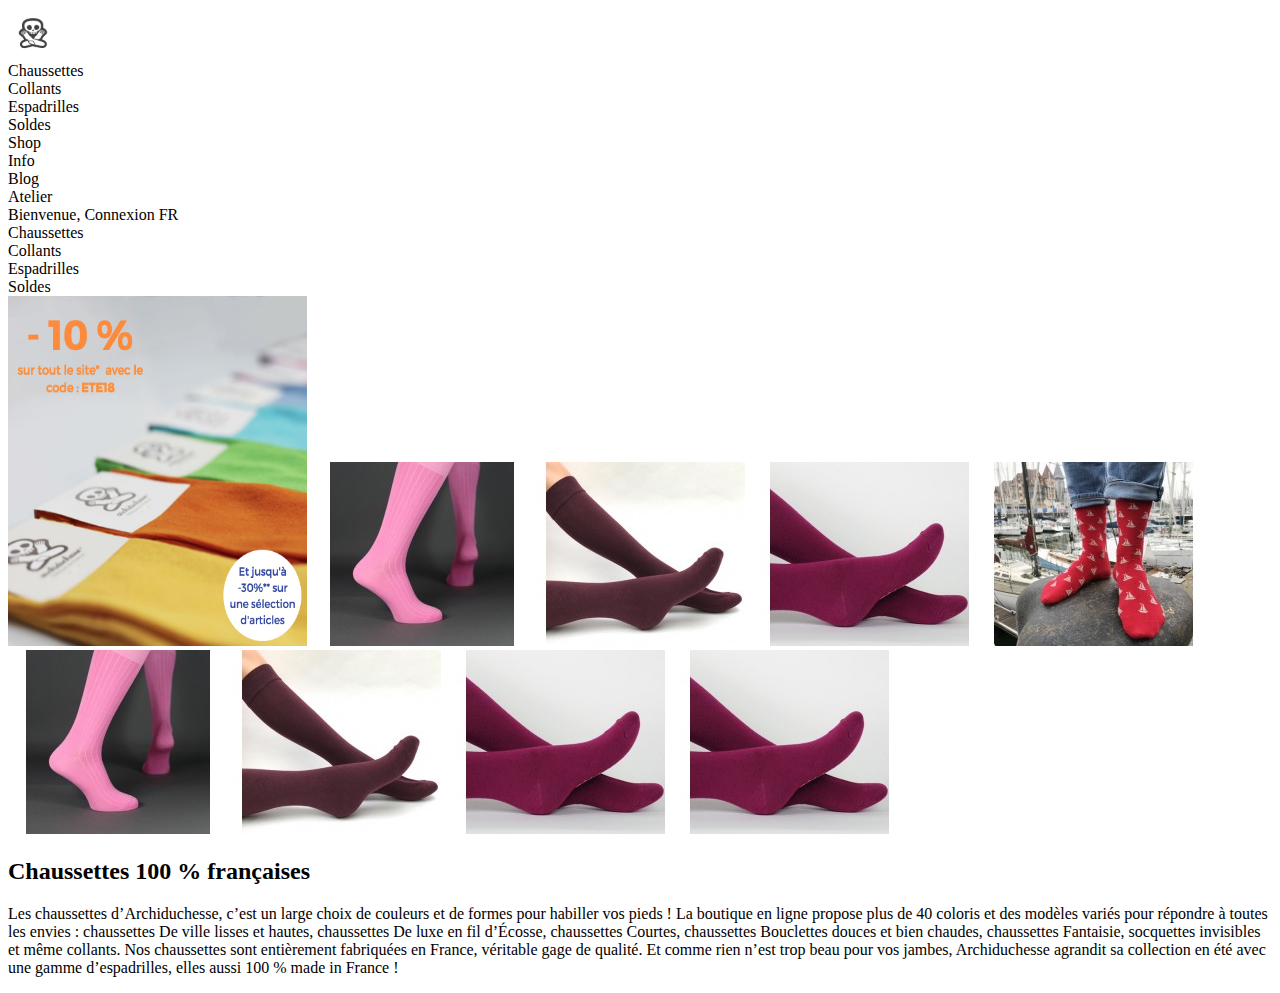
==== accueil.html @ 18947c3d "adding some pectures" ====
<!DOCTYPE html>
<html lang="en">
<head>
	<meta charset="UTF-8">
	<title>Document</title>
	<link rel="stylesheet" href="accueil.css">
	<link rel="stylesheet" href="https://stackpath.bootstrapcdn.com/bootstrap/4.1.1/css/bootstrap.min.css" integrity="sha384-WskhaSGFgHYWDcbwN70/dfYBj47jz9qbsMId/iRN3ewGhXQFZCSftd1LZCfmhktB" crossorigin="anonymous">
	<script src="https://stackpath.bootstrapcdn.com/bootstrap/4.1.1/js/bootstrap.min.js" integrity="sha384-smHYKdLADwkXOn1EmN1qk/HfnUcbVRZyYmZ4qpPea6sjB/pTJ0euyQp0Mk8ck+5T" crossorigin="anonymous"></script>
</head>
<body>
	<div class="container-fluid">
		<div class="row" >
			<img class="img-fluid" src="img/share.png" alt="head" width="50" height="50">	
				<div class="col-md-0">Chaussettes</div>
				<div class="col-md-1">Collants</div>
				<div class="col-md-0">Espadrilles</div>
				<div class="col-md-1">Soldes</div>
				
		</div>
	</div>
	<div class="container-fluid">
		<div class="row">
			<div class="col-sm-1">Shop</div>
			<div class="col-md-1">Info</div>
			<div class="col-md-1">Blog</div>
			<div class="col-md-5">Atelier</div>
			<div class="col-md-0">Bienvenue, Connexion FR</div>

			
		</div>
	</div>
	<div class="container-fluid">
		<div class="row">
			<div class="col-sm-1">Chaussettes</div>
			<div class="col-md-1">Collants</div>
			<div class="col-md-1">Espadrilles</div>
			<div class="col-md-5">Soldes</div>
	
		</div>
	</div>
	<div class="container-fluid"> 
		<img src="img/3.png" alt="main-pecture" width="300" height="350">
		<img src="img/deluxe-rose-panthere.jpg" alt="">
		<img src="img/brigitte-bordeaux-.jpg" alt="">
		<img src="img/aubergine.jpg" alt="">
		<img src="img/o-mon-bateau.jpg" alt="">
		<img src="img/deluxe-rose-panthere.jpg" alt="">
		<img src="img/brigitte-bordeaux-.jpg" alt="">
		<img src="img/aubergine.jpg" alt="">
		<img src="img/aubergine.jpg" alt="">
			
	</div>
	<h2>Chaussettes 100 % françaises</h2>
	<p>Les chaussettes d’Archiduchesse, c’est un large choix de couleurs et de formes pour habiller vos pieds ! La boutique en ligne propose plus de 40 coloris et des modèles variés pour répondre à toutes les envies : chaussettes De ville lisses et hautes, chaussettes De luxe en fil d’Écosse, chaussettes Courtes, chaussettes Bouclettes douces et bien chaudes, chaussettes Fantaisie, socquettes invisibles et même collants. Nos chaussettes sont entièrement fabriquées en France, véritable gage de qualité. Et comme rien n’est trop beau pour vos jambes, Archiduchesse agrandit sa collection en été avec une gamme d’espadrilles, elles aussi 100 % made in France ! </p>
	

	
</body>
</html>
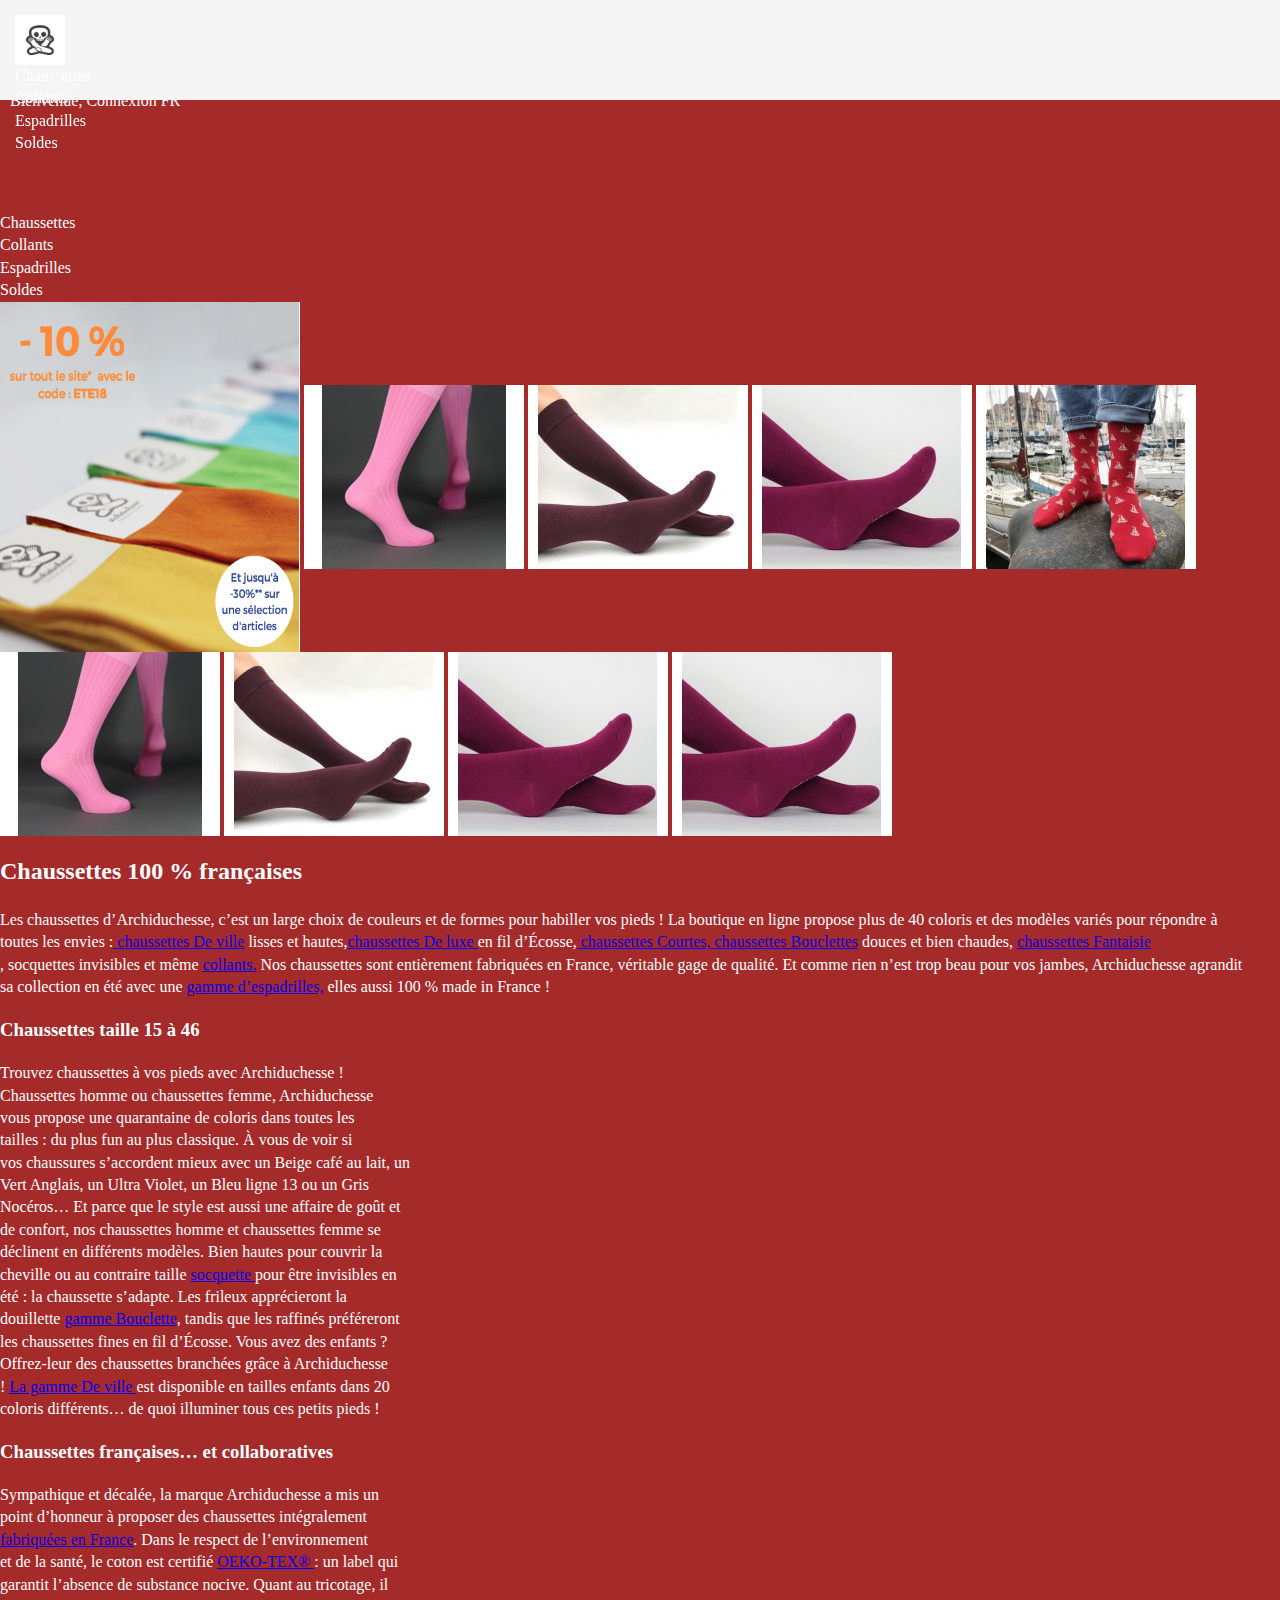
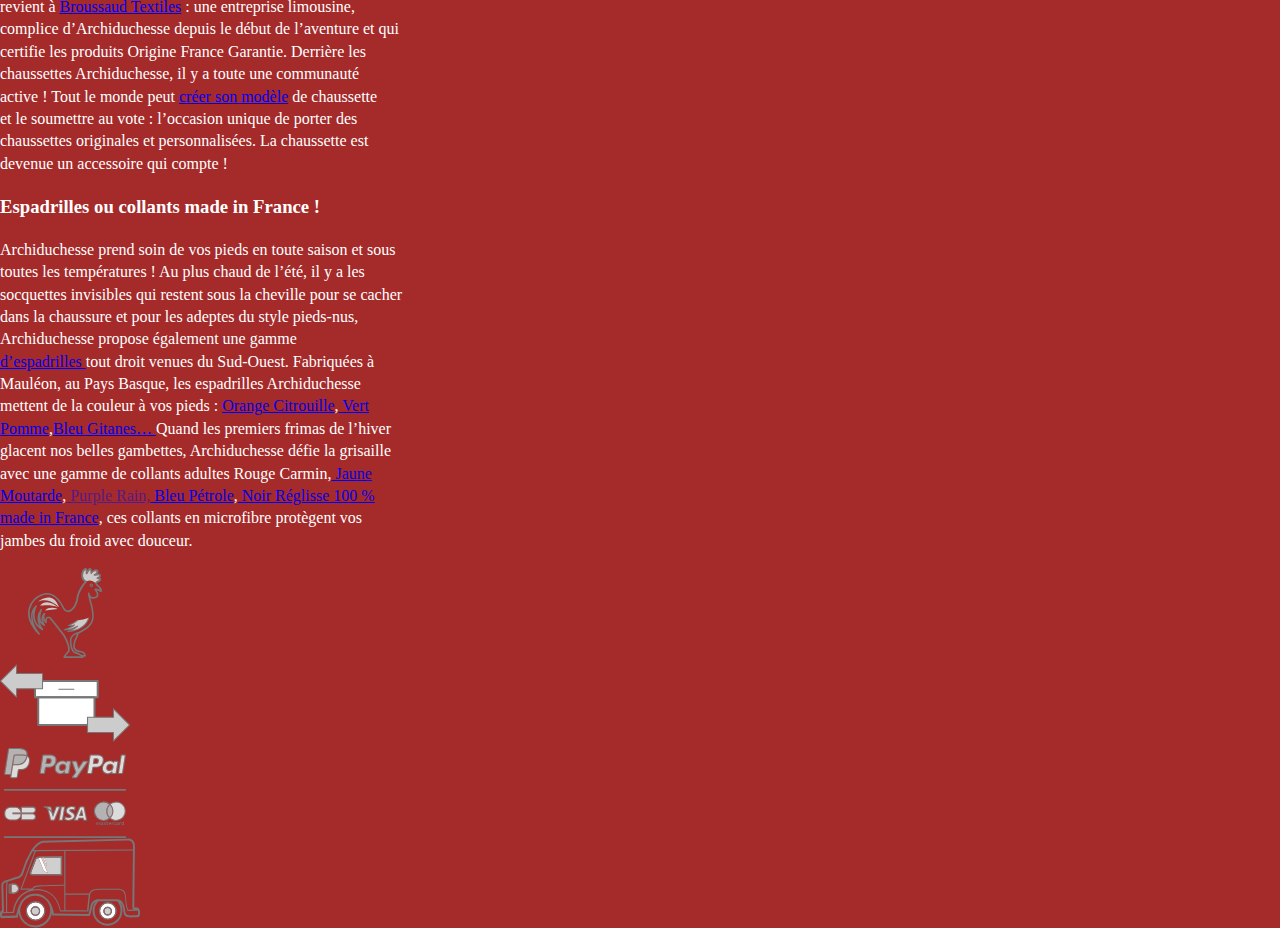
==== commit 8b3dfb07: "i have add some propreties" ====
--- a/accueil.html
+++ b/accueil.html
@@ -3,39 +3,50 @@
 <head>
 	<meta charset="UTF-8">
 	<title>Document</title>
-	<link rel="stylesheet" href="accueil.css">
+	<link rel="stylesheet" href="css/normalize.css">
 	<link rel="stylesheet" href="https://stackpath.bootstrapcdn.com/bootstrap/4.1.1/css/bootstrap.min.css" integrity="sha384-WskhaSGFgHYWDcbwN70/dfYBj47jz9qbsMId/iRN3ewGhXQFZCSftd1LZCfmhktB" crossorigin="anonymous">
+  <link rel="stylesheet" href="css/main.css">
+	
+	
 	<script src="https://stackpath.bootstrapcdn.com/bootstrap/4.1.1/js/bootstrap.min.js" integrity="sha384-smHYKdLADwkXOn1EmN1qk/HfnUcbVRZyYmZ4qpPea6sjB/pTJ0euyQp0Mk8ck+5T" crossorigin="anonymous"></script>
 </head>
 <body>
-	<div class="container-fluid">
-		<div class="row" >
-			<img class="img-fluid" src="img/share.png" alt="head" width="50" height="50">	
+	<header>
+		<div class="container-fluid">
+			<div class="row" >
+				<img class="img-fluid" src="img/share.png" alt="head" width="50" height="50">	
 				<div class="col-md-0">Chaussettes</div>
 				<div class="col-md-1">Collants</div>
 				<div class="col-md-0">Espadrilles</div>
 				<div class="col-md-1">Soldes</div>
 				
+			</div>
+		</div>
+	</header>
+	
+	<div class="header">
+		<div class="container-fluid">
+			<div class="row">
+				<div class="col-sm-1">Shop</div>
+				<div class="col-md-1">Info</div>
+				<div class="col-md-1">Blog</div>
+				<div class="col-md-5">Atelier</div>
+				<div class="col-md-0">Bienvenue, Connexion FR</div>
+
+			
+			</div>
 		</div>
 	</div>
-	<div class="container-fluid">
-		<div class="row">
-			<div class="col-sm-1">Shop</div>
-			<div class="col-md-1">Info</div>
-			<div class="col-md-1">Blog</div>
-			<div class="col-md-5">Atelier</div>
-			<div class="col-md-0">Bienvenue, Connexion FR</div>
+	
+	<div class="colon-1">
+		<div class="container-fluid">
+			<div class="row">
+				<div class="col-sm-1">Chaussettes</div>
+				<div class="col-md-1">Collants</div>
+				<div class="col-md-1">Espadrilles</div>
+				<div class="col-md-5">Soldes</div>
 
-			
-		</div>
-	</div>
-	<div class="container-fluid">
-		<div class="row">
-			<div class="col-sm-1">Chaussettes</div>
-			<div class="col-md-1">Collants</div>
-			<div class="col-md-1">Espadrilles</div>
-			<div class="col-md-5">Soldes</div>
-	
+			</div>
 		</div>
 	</div>
 	<div class="container-fluid"> 
@@ -51,9 +62,33 @@
 			
 	</div>
 	<h2>Chaussettes 100 % françaises</h2>
-	<p>Les chaussettes d’Archiduchesse, c’est un large choix de couleurs et de formes pour habiller vos pieds ! La boutique en ligne propose plus de 40 coloris et des modèles variés pour répondre à toutes les envies : chaussettes De ville lisses et hautes, chaussettes De luxe en fil d’Écosse, chaussettes Courtes, chaussettes Bouclettes douces et bien chaudes, chaussettes Fantaisie, socquettes invisibles et même collants. Nos chaussettes sont entièrement fabriquées en France, véritable gage de qualité. Et comme rien n’est trop beau pour vos jambes, Archiduchesse agrandit sa collection en été avec une gamme d’espadrilles, elles aussi 100 % made in France ! </p>
+	<p>Les chaussettes d’Archiduchesse, c’est un large choix de couleurs et de formes pour habiller vos pieds ! La boutique en ligne propose plus de 40 coloris et des modèles variés pour répondre à <br>toutes les envies :<a href="https://www.archiduchesse.com/fr/6-chaussettes-de-ville"> chaussettes De ville</a> lisses et hautes,<a href="https://www.archiduchesse.com/fr/22-chaussettes-de-luxe">chaussettes De luxe </a>en fil d’Écosse,<a href="https://www.archiduchesse.com/fr/31-courte"> chaussettes Courtes, chaussettes Bouclettes</a> douces et bien chaudes, <a href="https://www.archiduchesse.com/fr/9-chaussettes-fantaisie">chaussettes Fantaisie</a><br>, socquettes invisibles et même <a href="https://www.archiduchesse.com/fr/25-collants">collants.</a> Nos chaussettes sont entièrement fabriquées en France, véritable gage de qualité. Et comme rien n’est trop beau pour vos jambes, Archiduchesse agrandit<br> sa collection en été avec une <a href="https://www.archiduchesse.com/fr/33-espadrilles">gamme d’espadrilles,</a> elles aussi 100 % made in France ! </p>
 	
-
+<div class="size">
+	<h3>Chaussettes taille 15 à 46</h3>
+	<p>Trouvez chaussettes à vos pieds avec Archiduchesse ! <br>Chaussettes homme ou chaussettes femme, Archiduchesse <br>vous propose une quarantaine de coloris dans toutes les <br>tailles : du plus fun au plus classique. À vous de voir si <br>vos chaussures s’accordent mieux avec un Beige café au lait, un<br> Vert Anglais, un Ultra Violet, un Bleu ligne 13 ou un Gris<br> Nocéros… Et parce que le style est aussi une affaire de goût et <br>de confort, nos chaussettes homme et chaussettes femme se<br> déclinent en différents modèles. Bien hautes pour couvrir la<br> cheville ou au contraire taille <a href="https://www.archiduchesse.com/fr/7-socquettes"> socquette </a>pour être invisibles en<br> été : la chaussette s’adapte. Les frileux apprécieront la<br> douillette <a href="https://www.archiduchesse.com/fr/5-bouclette"> gamme Bouclette</a>, tandis que les raffinés préféreront<br> les chaussettes fines en fil d’Écosse. Vous avez des enfants ?<br> Offrez-leur des chaussettes branchées grâce à Archiduchesse <br>! <a href="https://www.archiduchesse.com/fr/6-chaussettes-de-ville">La gamme De ville </a>est disponible en tailles enfants dans 20<br> coloris différents… de quoi illuminer tous ces petits pieds !</p>
+	
+	
+</div>
+<div class="mark">
+	<h3>Chaussettes françaises… et collaboratives</h3>
+	<p>Sympathique et décalée, la marque Archiduchesse a mis un <br>point d’honneur à proposer des chaussettes intégralement <br><a href="https://www.archiduchesse.com/fr/content/7-a-propos-d-archiduchesse">fabriquées en France</a>. Dans le respect de l’environnement<br> et de la santé, le coton est certifié <a href="https://www.archiduchesse.com/fr/content/7-a-propos-d-archiduchesse"> OEKO-TEX® </a>: un label qui<br> garantit l’absence de substance nocive. Quant au tricotage, il <br>revient à <a href="https://www.archiduchesse.com/fr/content/7-a-propos-d-archiduchesse">Broussaud Textiles</a> : une entreprise limousine,<br> complice d’Archiduchesse depuis le début de l’aventure et qui<br> certifie les produits Origine France Garantie. Derrière les<br> chaussettes Archiduchesse, il y a toute une communauté <br>active ! Tout le monde peut <a href="https://www.archiduchesse.com/blog/atelier/"> créer son modèle</a> de chaussette<br> et le soumettre au vote : l’occasion unique de porter des<br> chaussettes originales et personnalisées. La chaussette est<br> devenue un accessoire qui compte !</p>
+	
+</div>
+<div class="saison">
+	<h3>Espadrilles ou collants made in France !</h3>
+	<p>Archiduchesse prend soin de vos pieds en toute saison et sous <br>toutes les températures ! Au plus chaud de l’été, il y a les <br>socquettes invisibles qui restent sous la cheville pour se cacher <br>dans la chaussure et pour les adeptes du style pieds-nus,<br> Archiduchesse propose également une gamme<br> <a href="https://www.archiduchesse.com/fr/33-espadrilles">d’espadrilles </a>tout droit venues du Sud-Ouest. Fabriquées à<br> Mauléon, au Pays Basque, les espadrilles Archiduchesse <br>mettent de la couleur à vos pieds : <a href="https://www.archiduchesse.com/fr/espadrilles/677-espadrilles-orange-citrouille.html">Orange Citrouille</a>,<a href="https://www.archiduchesse.com/fr/espadrilles/679-espadrilles-vert-pomme.html"> Vert<br> Pomme</a>,<a href="https://www.archiduchesse.com/fr/espadrilles/673-espadrilles-bleu-gitanes.html">Bleu Gitanes… </a>Quand les premiers frimas de l’hiver<br> glacent nos belles gambettes, Archiduchesse défie la grisaille<br> avec une gamme de collants adultes Rouge Carmin,<a href="https://www.archiduchesse.com/fr/collants/567-jaune-moutarde.html"> Jaune<br> Moutarde</a>,<a href=""> Purple Rain,</a><a href="https://www.archiduchesse.com/fr/collants/569-bleu-petrole.html"> Bleu Pétrole</a>,<a href="https://www.archiduchesse.com/fr/collants/573-noir-reglisse.html"> Noir Réglisse</a><a href="https://www.archiduchesse.com/fr/content/7-a-propos-d-archiduchesse"> 100 % <br>made in France</a>, ces collants en microfibre protègent vos<br> jambes du froid avec douceur.</p>
+</div>
+<footer>
+	<div class="container">
+		<div class="row">
+			<div class="col-sm-3"><img src="img/coq.svg" alt="" width="130" height="90"> </div>
+			<div class="col-sm-3"><img src="img/retour.svg" alt="" width="130" height="90"> </div>
+			<div class="col-sm-3"><img src="img/paiement.svg" alt="" width="130" height="90"> </div>
+			<div class="col-sm-3"><img src="img/livraison.svg" alt="" width="140" height="90"> </div>
+		</div>
+	</div>
+</footer>
 	
 </body>
 </html>--- a/css/main.css
+++ b/css/main.css
@@ -0,0 +1,293 @@
+
+html {
+    color: #fff;
+    font-size: 1em;
+    line-height: 1.4;
+}
+
+header{
+	background-color: #F5F5F5;;
+	position: fixed;
+	width: 100%;
+	padding: 15px;
+	height: 70px;
+	border: none;
+}
+
+.header{
+	max-width: 1730px;
+    margin-right: auto;
+    margin-left: auto;
+    padding-left: 10px;
+    padding-right: 10px;
+	background-image: url(img/logo-normal.svg)
+	
+}
+
+
+.colon-1{
+	margin-top: 100px;
+}
+
+
+
+
+
+
+
+
+
+
+
+
+
+
+
+
+
+
+
+
+
+
+::-moz-selection {
+    background: #b3d4fc;
+    text-shadow: none;
+}
+
+::selection {
+    background: #b3d4fc;
+    text-shadow: none;
+}
+
+/*
+ * A better looking default horizontal rule
+ */
+
+hr {
+    display: block;
+    height: 1px;
+    border: 0;
+    border-top: 1px solid #ccc;
+    margin: 1em 0;
+    padding: 0;
+}
+
+/*
+ * Remove the gap between audio, canvas, iframes,
+ * images, videos and the bottom of their containers:
+ * https://github.com/h5bp/html5-boilerplate/issues/440
+ */
+
+audio,
+canvas,
+iframe,
+img,
+svg,
+video {
+    vertical-align: middle;
+}
+
+/*
+ * Remove default fieldset styles.
+ */
+
+fieldset {
+    border: 0;
+    margin: 0;
+    padding: 0;
+}
+
+/*
+ * Allow only vertical resizing of textareas.
+ */
+
+textarea {
+    resize: vertical;
+}
+
+/* ==========================================================================
+   Browser Upgrade Prompt
+   ========================================================================== */
+
+.browserupgrade {
+    margin: 0.2em 0;
+    background: #ccc;
+    color: #000;
+    padding: 0.2em 0;
+}
+
+
+
+
+
+
+
+
+
+
+
+.hidden {
+    display: none !important;
+}
+
+/*
+ * Hide only visually, but have it available for screen readers:
+ * https://snook.ca/archives/html_and_css/hiding-content-for-accessibility
+ *
+ * 1. For long content, line feeds are not interpreted as spaces and small width
+ *    causes content to wrap 1 word per line:
+ *    https://medium.com/@jessebeach/beware-smushed-off-screen-accessible-text-5952a4c2cbfe
+ */
+
+.visuallyhidden {
+    border: 0;
+    clip: rect(0 0 0 0);
+    height: 1px;
+    margin: -1px;
+    overflow: hidden;
+    padding: 0;
+    position: absolute;
+    width: 1px;
+    white-space: nowrap; /* 1 */
+}
+
+/*
+ * Extends the .visuallyhidden class to allow the element
+ * to be focusable when navigated to via the keyboard:
+ * https://www.drupal.org/node/897638
+ */
+
+.visuallyhidden.focusable:active,
+.visuallyhidden.focusable:focus {
+    clip: auto;
+    height: auto;
+    margin: 0;
+    overflow: visible;
+    position: static;
+    width: auto;
+    white-space: inherit;
+}
+
+/*
+ * Hide visually and from screen readers, but maintain layout
+ */
+
+.invisible {
+    visibility: hidden;
+}
+
+/*
+ * Clearfix: contain floats
+ *
+ * For modern browsers
+ * 1. The space content is one way to avoid an Opera bug when the
+ *    `contenteditable` attribute is included anywhere else in the document.
+ *    Otherwise it causes space to appear at the top and bottom of elements
+ *    that receive the `clearfix` class.
+ * 2. The use of `table` rather than `block` is only necessary if using
+ *    `:before` to contain the top-margins of child elements.
+ */
+
+.clearfix:before,
+.clearfix:after {
+    content: " "; /* 1 */
+    display: table; /* 2 */
+}
+
+.clearfix:after {
+    clear: both;
+}
+
+/* ==========================================================================
+   EXAMPLE Media Queries for Responsive Design.
+   These examples override the primary ('mobile first') styles.
+   Modify as content requires.
+   ========================================================================== */
+
+@media only screen and (min-width: 35em) {
+    /* Style adjustments for viewports that meet the condition */
+}
+
+@media print,
+       (-webkit-min-device-pixel-ratio: 1.25),
+       (min-resolution: 1.25dppx),
+       (min-resolution: 120dpi) {
+    /* Style adjustments for high resolution devices */
+}
+
+/* ==========================================================================
+   Print styles.
+   Inlined to avoid the additional HTTP request:
+   https://www.phpied.com/delay-loading-your-print-css/
+   ========================================================================== */
+
+@media print {
+    *,
+    *:before,
+    *:after {
+        background: transparent !important;
+        color: #000 !important; /* Black prints faster */
+        -webkit-box-shadow: none !important;
+        box-shadow: none !important;
+        text-shadow: none !important;
+    }
+
+    a,
+    a:visited {
+        text-decoration: underline;
+    }
+
+    a[href]:after {
+        content: " (" attr(href) ")";
+    }
+
+    abbr[title]:after {
+        content: " (" attr(title) ")";
+    }
+
+    /*
+     * Don't show links that are fragment identifiers,
+     * or use the `javascript:` pseudo protocol
+     */
+
+    a[href^="#"]:after,
+    a[href^="javascript:"]:after {
+        content: "";
+    }
+
+    pre {
+        white-space: pre-wrap !important;
+    }
+    pre,
+    blockquote {
+        border: 1px solid #999;
+        page-break-inside: avoid;
+    }
+
+    /*
+     * Printing Tables:
+     * http://css-discuss.incutio.com/wiki/Printing_Tables
+     */
+
+    thead {
+        display: table-header-group;
+    }
+
+    tr,
+    img {
+        page-break-inside: avoid;
+    }
+
+    p,
+    h2,
+    h3 {
+        orphans: 3;
+        widows: 3;
+    }
+
+    h2,
+    h3 {
+        page-break-after: avoid;
+    }
+}
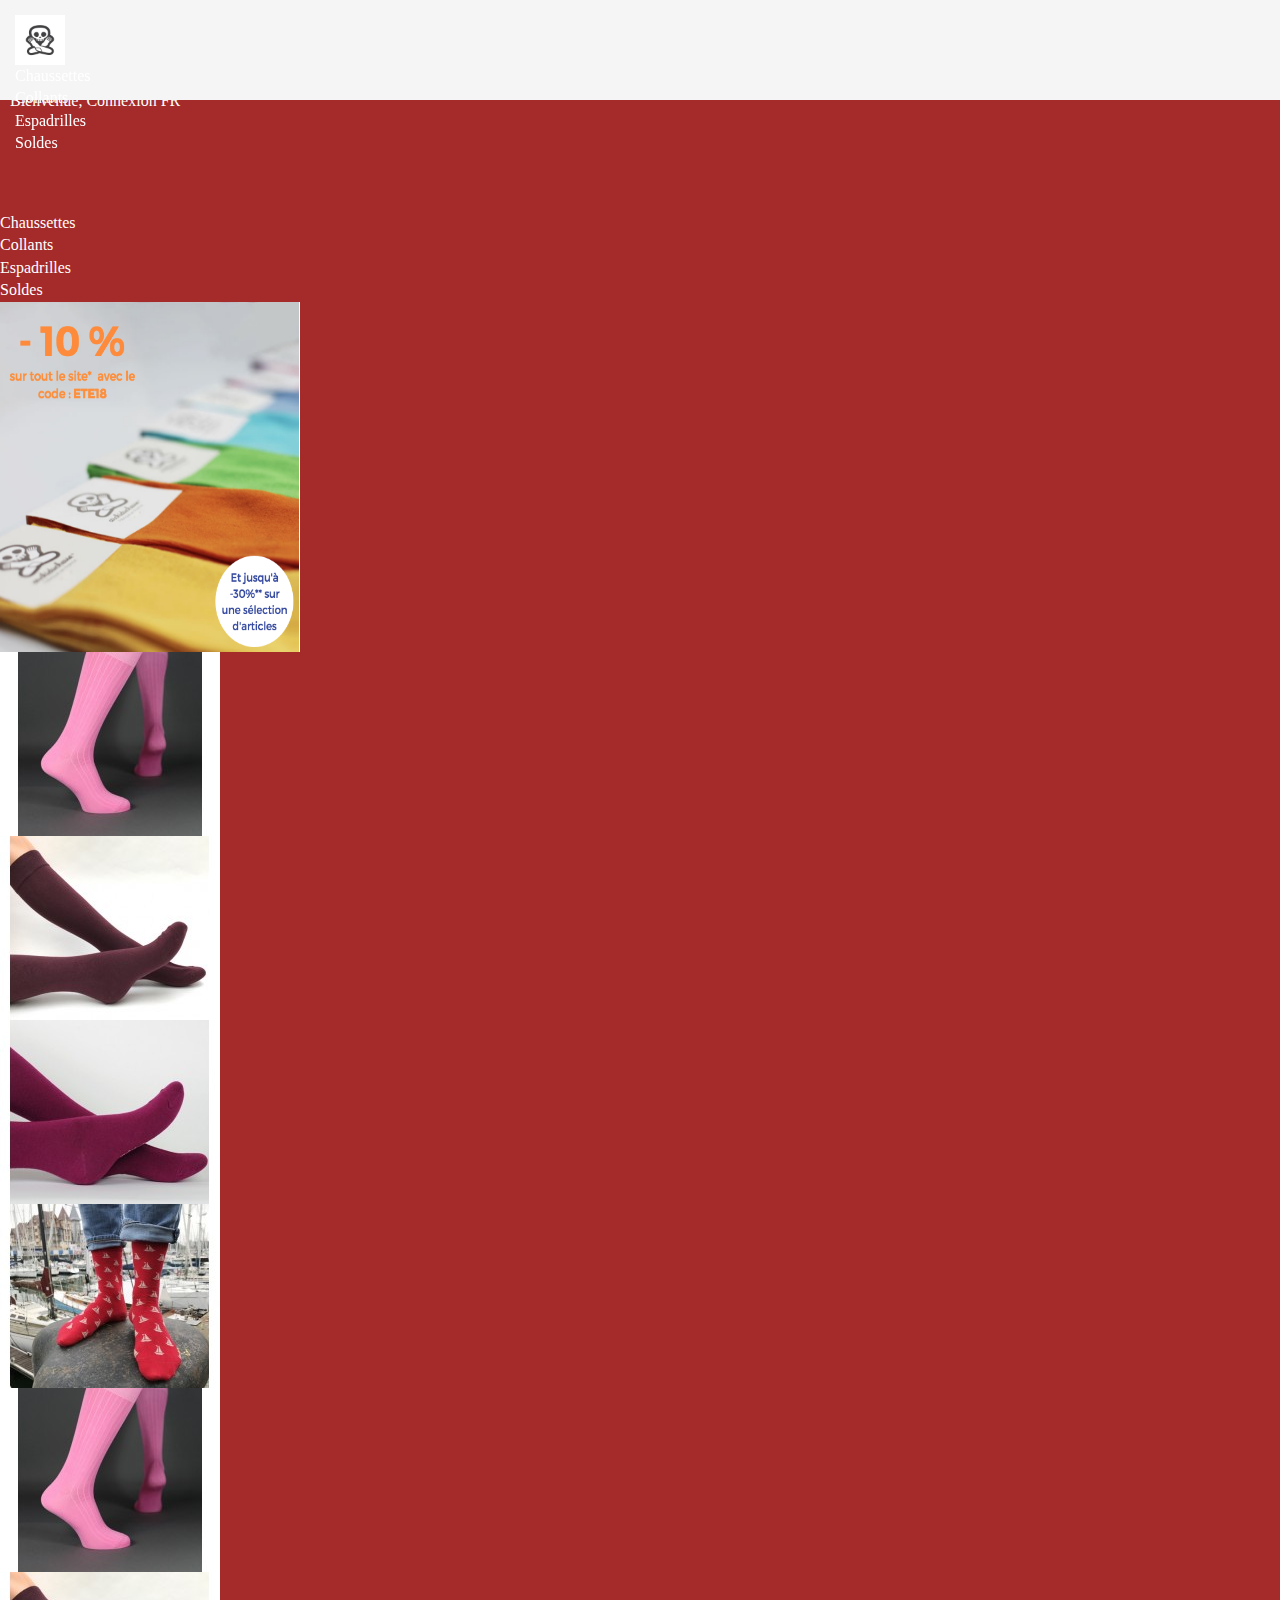
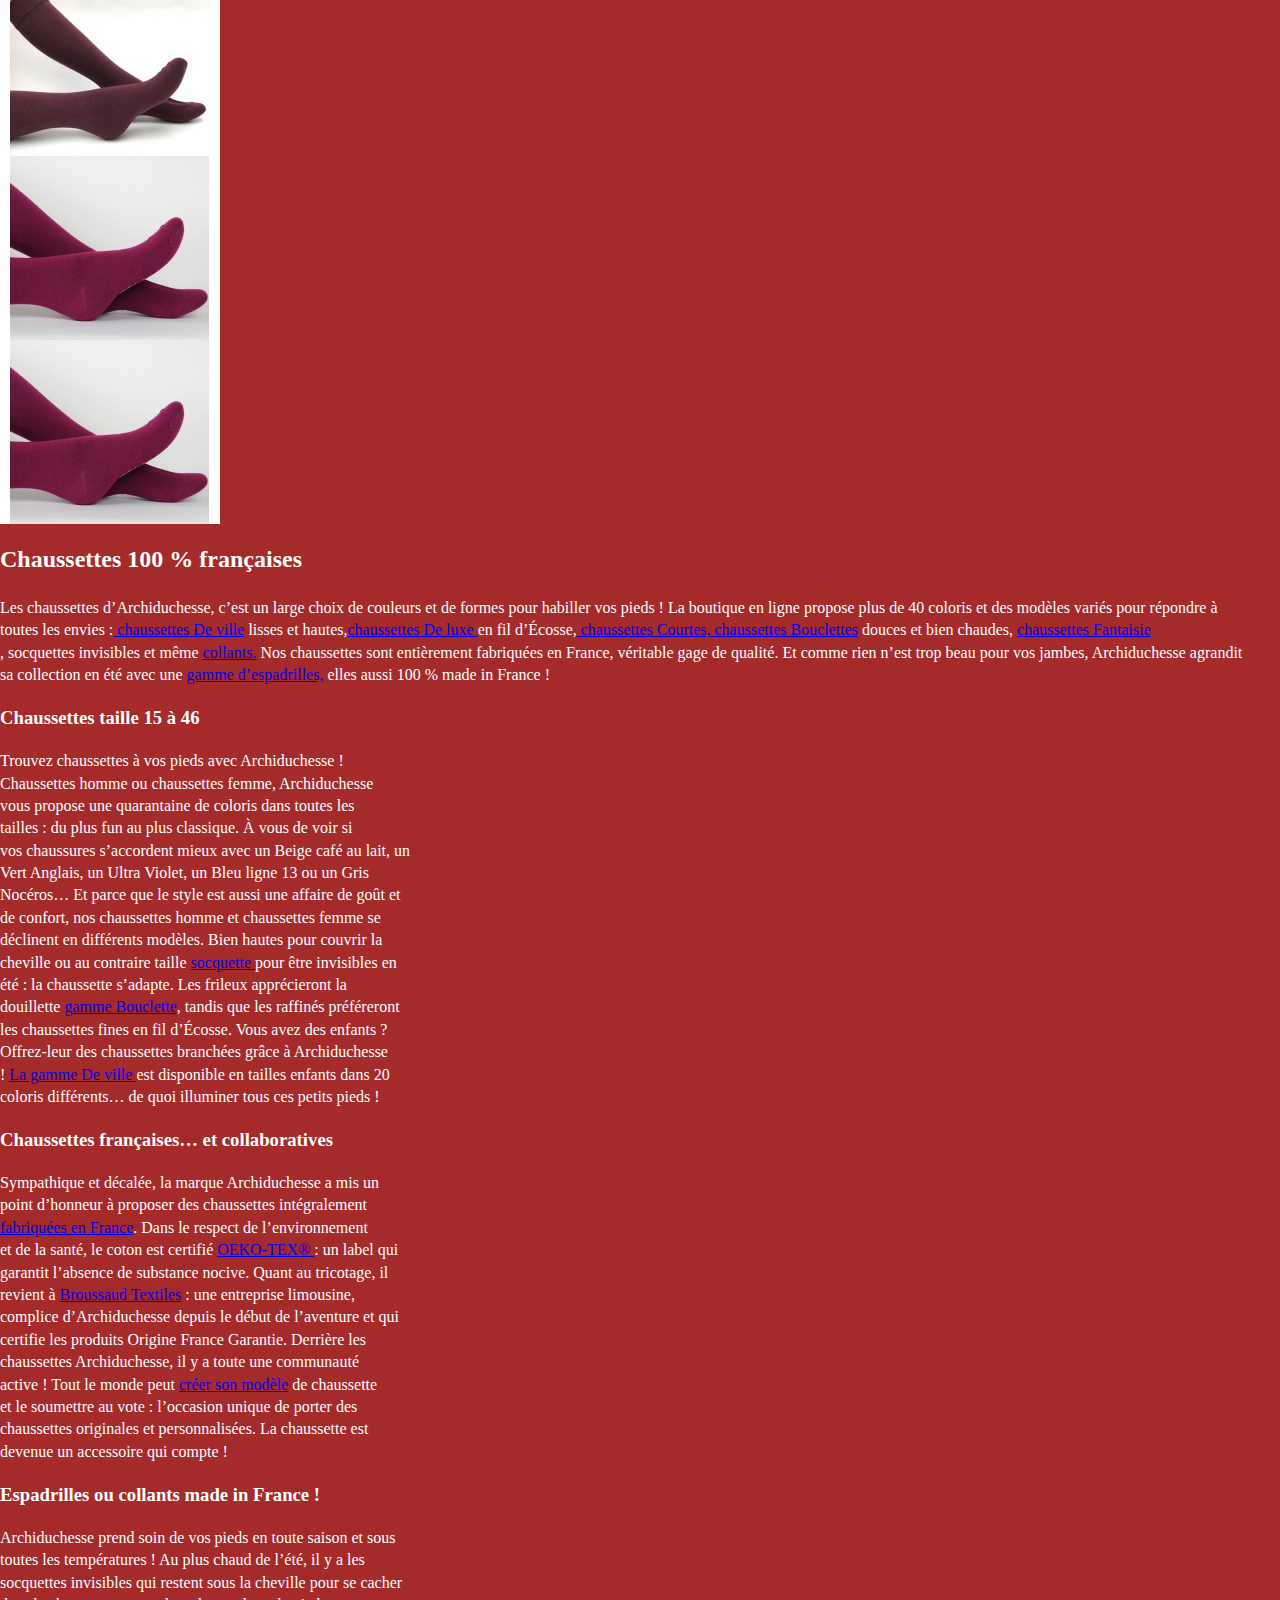
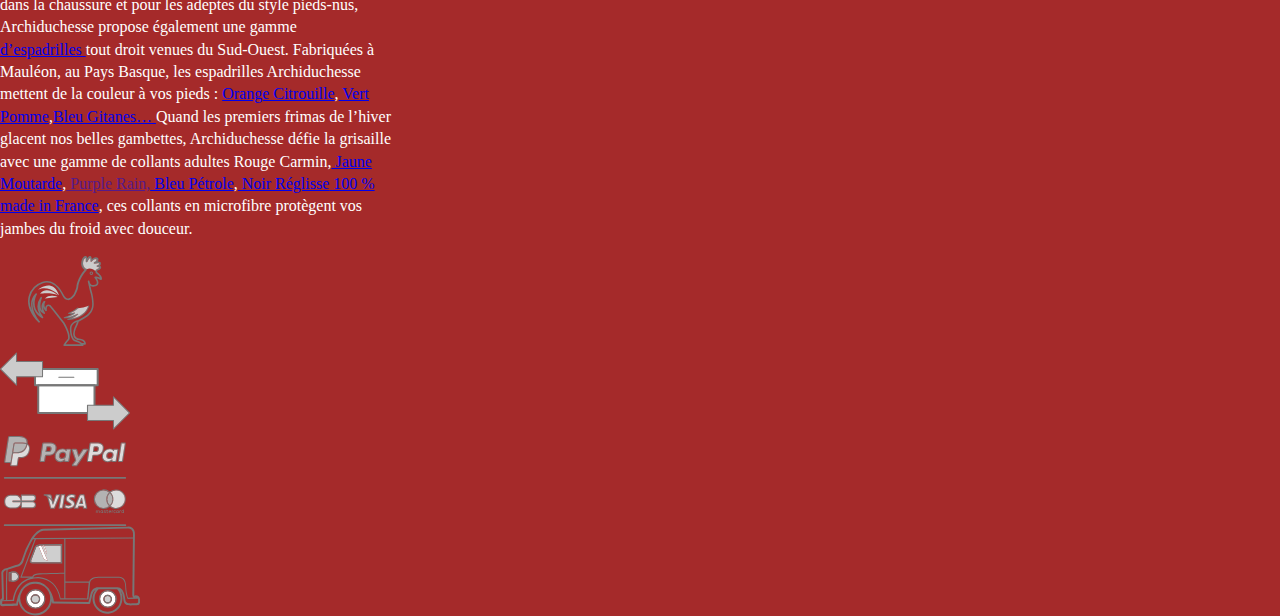
==== commit b0245435: "add new propreties" ====
--- a/accueil.html
+++ b/accueil.html
@@ -50,15 +50,17 @@
 		</div>
 	</div>
 	<div class="container-fluid"> 
-		<img src="img/3.png" alt="main-pecture" width="300" height="350">
-		<img src="img/deluxe-rose-panthere.jpg" alt="">
-		<img src="img/brigitte-bordeaux-.jpg" alt="">
-		<img src="img/aubergine.jpg" alt="">
-		<img src="img/o-mon-bateau.jpg" alt="">
-		<img src="img/deluxe-rose-panthere.jpg" alt="">
-		<img src="img/brigitte-bordeaux-.jpg" alt="">
-		<img src="img/aubergine.jpg" alt="">
-		<img src="img/aubergine.jpg" alt="">
+		<div class="row">
+			<div class="colon-md-4"><img src="img/3.png" alt="main-pecture" width="300" height="350"></div>
+			<div class="colon-sm-2"><img src="img/deluxe-rose-panthere.jpg" alt=""></div>
+			<div class="colon-sm-2"><img src="img/brigitte-bordeaux-.jpg" alt=""></div>
+			<div class="colon-sm-2"><img src="img/aubergine.jpg" alt=""></div>
+			<div class="colon-sm-2"><img src="img/o-mon-bateau.jpg" alt=""></div>
+			<div class="colon-sm-2"><img src="img/deluxe-rose-panthere.jpg" alt=""></div>
+			<div class="colon-sm-2"><img src="img/brigitte-bordeaux-.jpg" alt=""></div>
+			<div class="colon-sm-2"><img src="img/aubergine.jpg" alt=""></div>
+			<div class="colon-sm-2"><img src="img/aubergine.jpg" alt=""></div>
+		</div>
 			
 	</div>
 	<h2>Chaussettes 100 % françaises</h2>
--- a/css/main.css
+++ b/css/main.css
@@ -20,7 +20,8 @@
     margin-left: auto;
     padding-left: 10px;
     padding-right: 10px;
-	background-image: url(img/logo-normal.svg)
+	background-image: url(img/logo-normal.svg);
+	display: block;
 	
 }
 
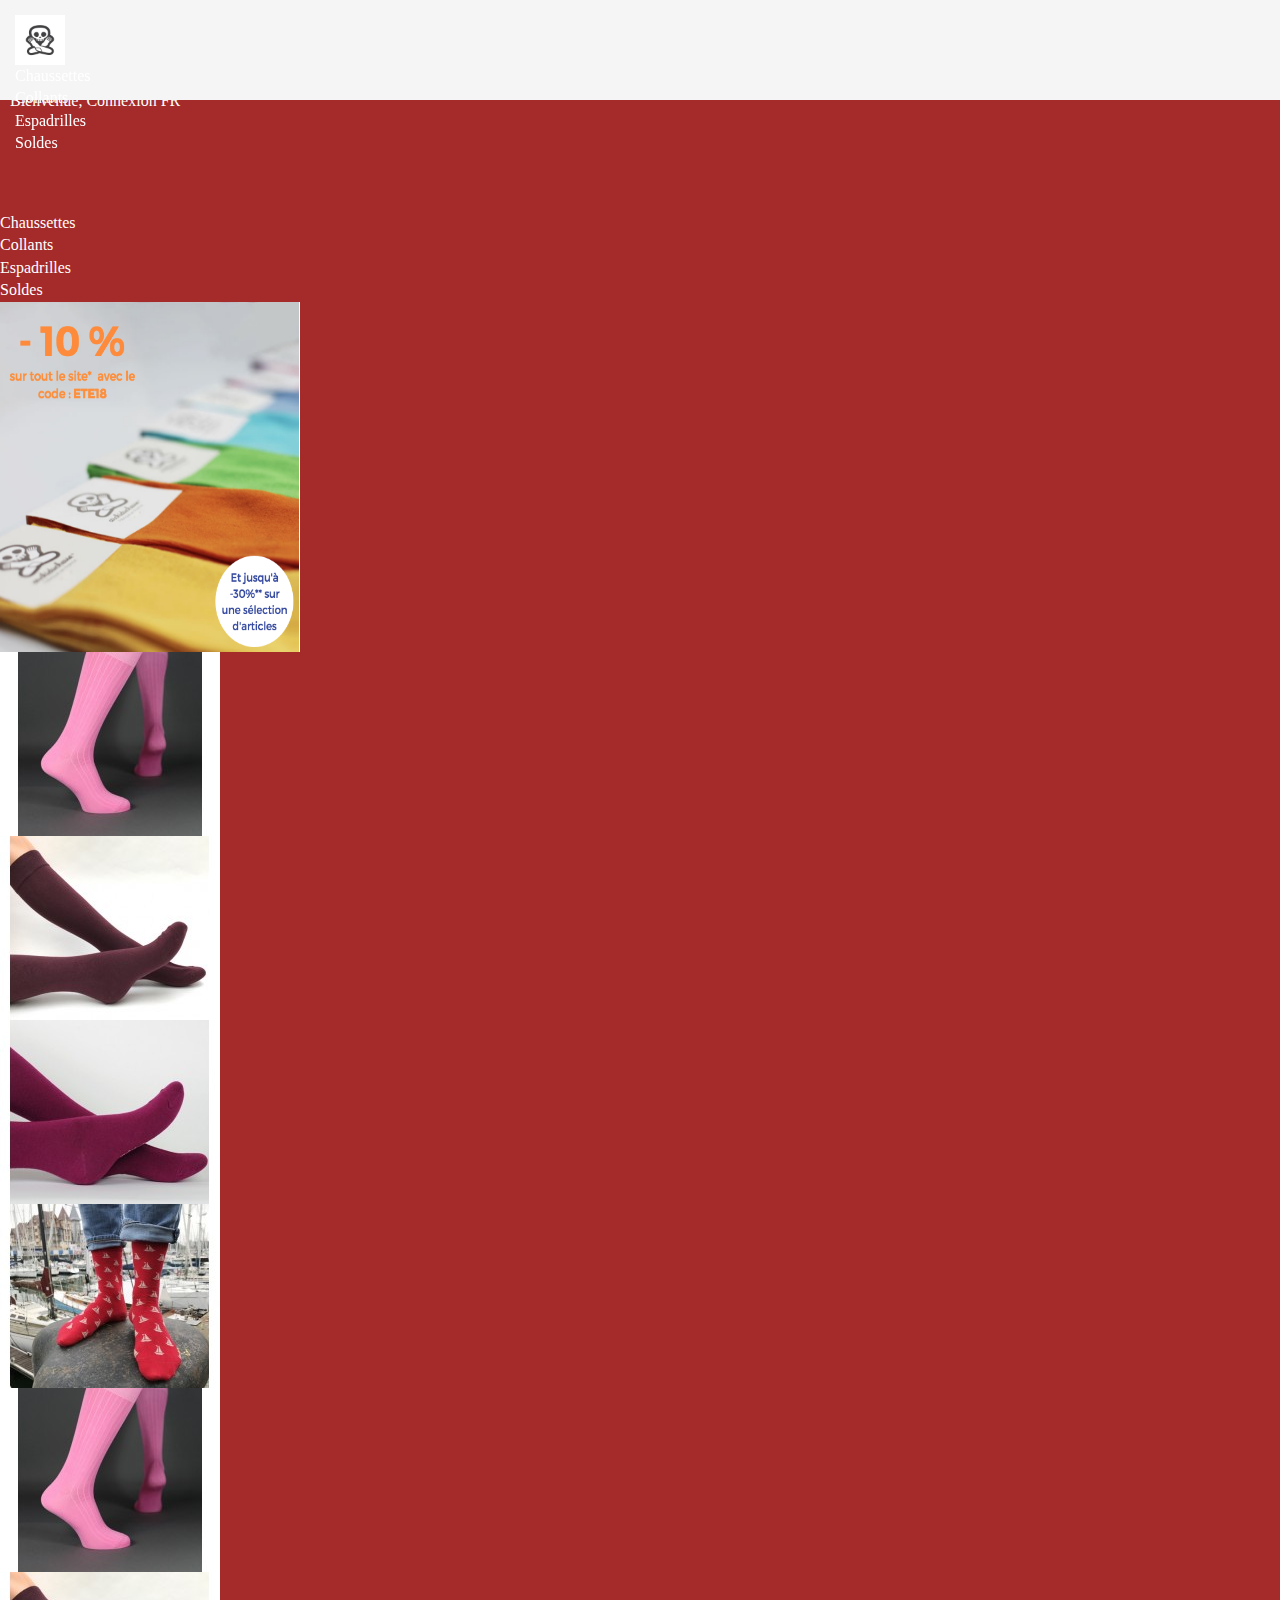
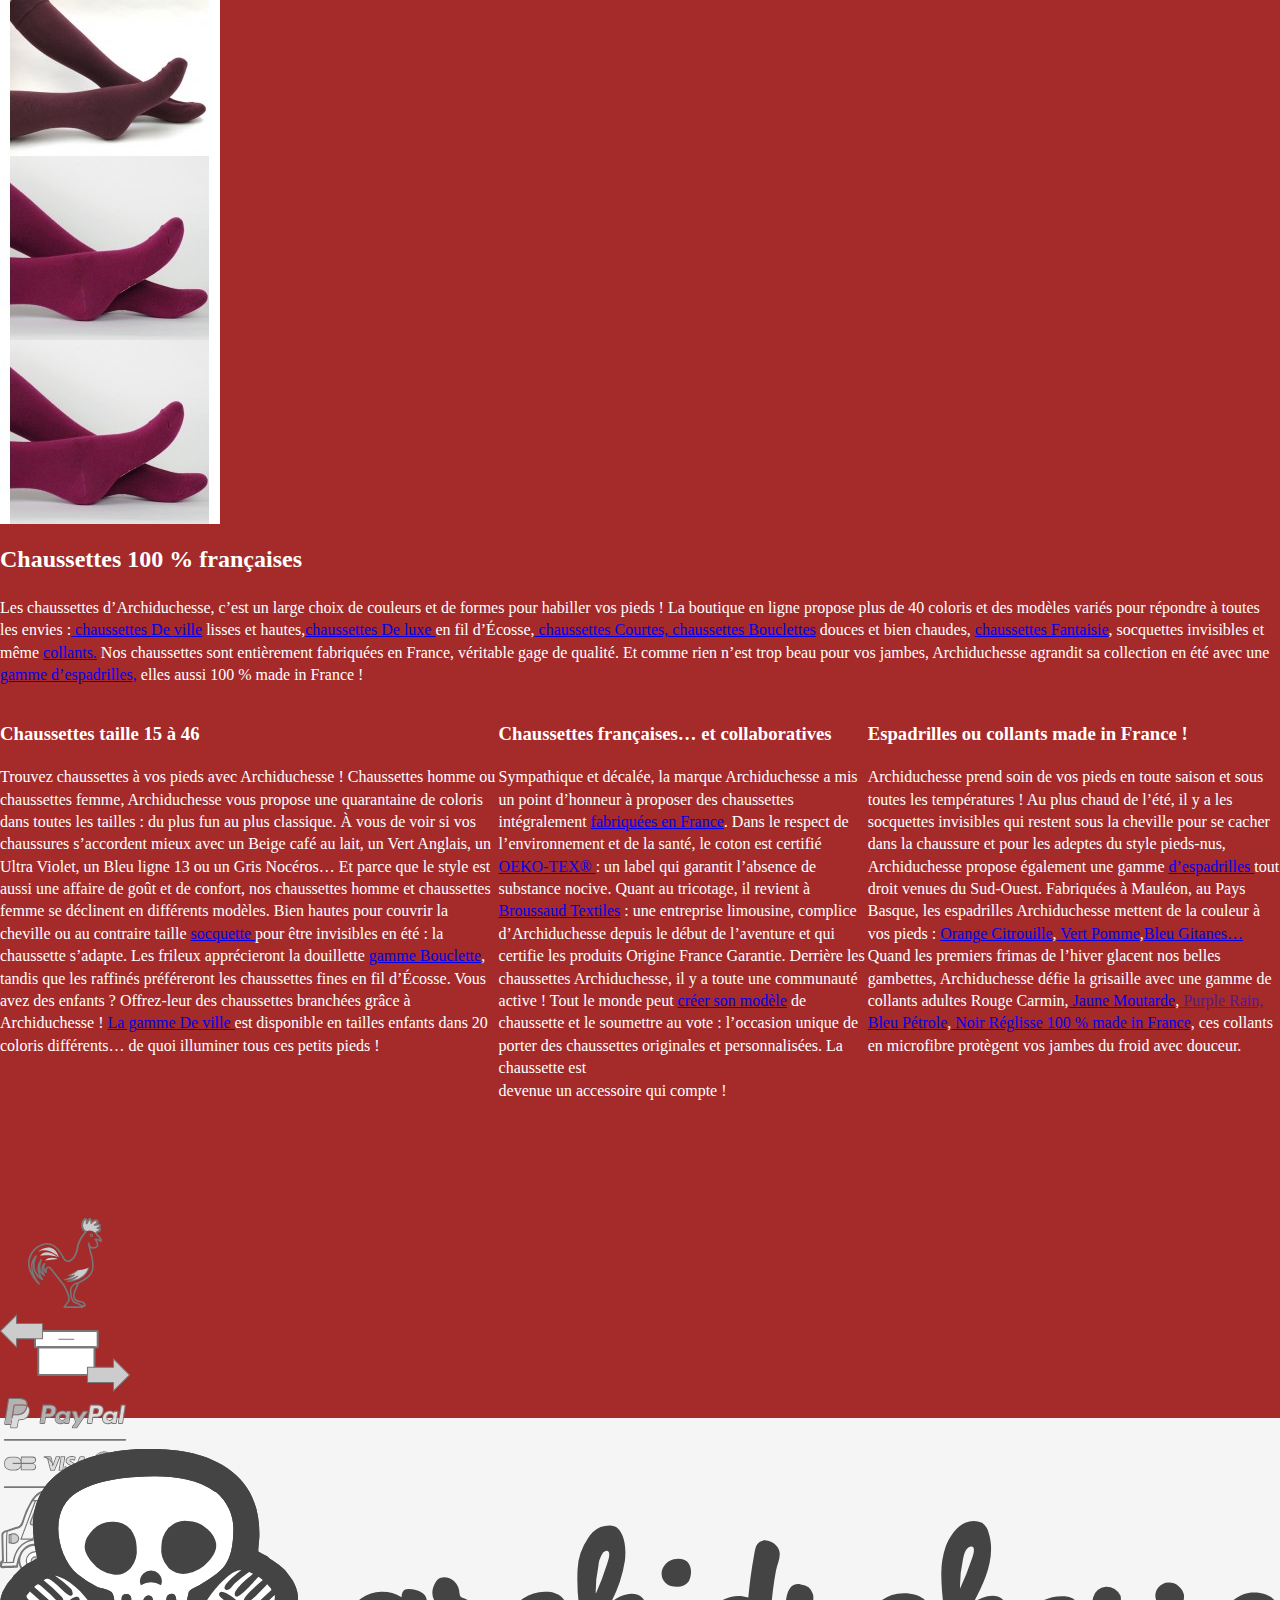
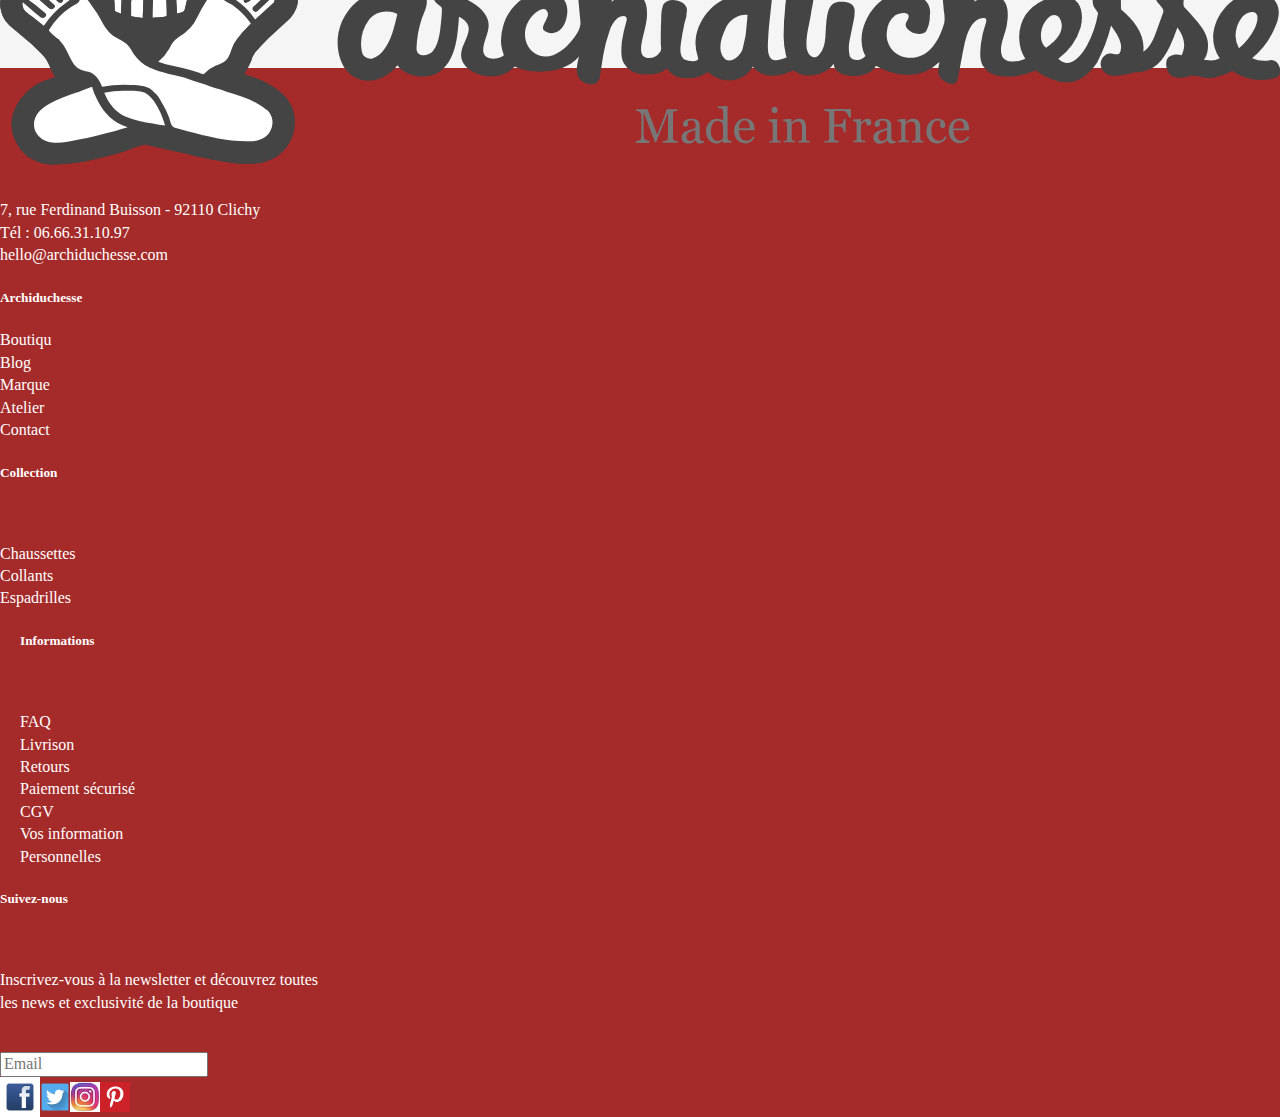
==== commit 7588a869: "adding some propreties in css" ====
--- a/accueil.html
+++ b/accueil.html
@@ -49,6 +49,12 @@
 			</div>
 		</div>
 	</div>
+	
+	
+	
+	
+	
+	
 	<div class="container-fluid"> 
 		<div class="row">
 			<div class="colon-md-4"><img src="img/3.png" alt="main-pecture" width="300" height="350"></div>
@@ -61,36 +67,75 @@
 			<div class="colon-sm-2"><img src="img/aubergine.jpg" alt=""></div>
 			<div class="colon-sm-2"><img src="img/aubergine.jpg" alt=""></div>
 		</div>
+		
+		
+		
+		
+	
+		</div>
+			<h2>Chaussettes 100 % françaises</h2>
+			<p>Les chaussettes d’Archiduchesse, c’est un large choix de couleurs et de formes pour habiller vos pieds ! La boutique en ligne propose plus de 40 coloris et des modèles variés pour répondre à toutes les envies :<a href="https://www.archiduchesse.com/fr/6-chaussettes-de-ville"> chaussettes De ville</a> lisses et hautes,<a href="https://www.archiduchesse.com/fr/22-chaussettes-de-luxe">chaussettes De luxe </a>en fil d’Écosse,<a href="https://www.archiduchesse.com/fr/31-courte"> chaussettes Courtes, chaussettes Bouclettes</a> douces et bien chaudes, <a href="https://www.archiduchesse.com/fr/9-chaussettes-fantaisie">chaussettes Fantaisie</a>, socquettes invisibles et même <a href="https://www.archiduchesse.com/fr/25-collants">collants.</a> Nos chaussettes sont entièrement fabriquées en France, véritable gage de qualité. Et comme rien n’est trop beau pour vos jambes, Archiduchesse agrandit sa collection en été avec une <a href="https://www.archiduchesse.com/fr/33-espadrilles">gamme d’espadrilles,</a> elles aussi 100 % made in France ! </p>
 			
+			
+	<div class="mediam">
+		<div class="size">
+			<h3>Chaussettes taille 15 à 46</h3>
+			<p>Trouvez chaussettes à vos pieds avec Archiduchesse ! Chaussettes homme ou chaussettes femme, Archiduchesse vous propose une quarantaine de coloris dans toutes les tailles : du plus fun au plus classique. À vous de voir si vos chaussures s’accordent mieux avec un Beige café au lait, un Vert Anglais, un Ultra Violet, un Bleu ligne 13 ou un Gris Nocéros… Et parce que le style est aussi une affaire de goût et de confort, nos chaussettes homme et chaussettes femme se déclinent en différents modèles. Bien hautes pour couvrir la cheville ou au contraire taille <a href="https://www.archiduchesse.com/fr/7-socquettes"> socquette </a>pour être invisibles en été : la chaussette s’adapte. Les frileux apprécieront la douillette <a href="https://www.archiduchesse.com/fr/5-bouclette"> gamme Bouclette</a>, tandis que les raffinés préféreront les chaussettes fines en fil d’Écosse. Vous avez des enfants ? Offrez-leur des chaussettes branchées grâce à Archiduchesse ! <a href="https://www.archiduchesse.com/fr/6-chaussettes-de-ville">La gamme De ville </a>est disponible en tailles enfants dans 20 coloris différents… de quoi illuminer tous ces petits pieds !</p>
+
+
+		</div>
+		<div class="mark">
+			<h3>Chaussettes françaises… et collaboratives</h3>
+			<p>Sympathique et décalée, la marque Archiduchesse a mis un point d’honneur à proposer des chaussettes intégralement <a href="https://www.archiduchesse.com/fr/content/7-a-propos-d-archiduchesse">fabriquées en France</a>. Dans le respect de l’environnement et de la santé, le coton est certifié <a href="https://www.archiduchesse.com/fr/content/7-a-propos-d-archiduchesse"> OEKO-TEX® </a>: un label qui garantit l’absence de substance nocive. Quant au tricotage, il revient à <a href="https://www.archiduchesse.com/fr/content/7-a-propos-d-archiduchesse">Broussaud Textiles</a> : une entreprise limousine, complice d’Archiduchesse depuis le début de l’aventure et qui certifie les produits Origine France Garantie. Derrière les chaussettes Archiduchesse, il y a toute une communauté active ! Tout le monde peut <a href="https://www.archiduchesse.com/blog/atelier/"> créer son modèle</a> de chaussette et le soumettre au vote : l’occasion unique de porter des chaussettes originales et personnalisées. La chaussette est<br> devenue un accessoire qui compte !</p>
+
+		</div>
+		<div class="saison">
+			<h3>Espadrilles ou collants made in France !</h3>
+			<p>Archiduchesse prend soin de vos pieds en toute saison et sous toutes les températures ! Au plus chaud de l’été, il y a les socquettes invisibles qui restent sous la cheville pour se cacher dans la chaussure et pour les adeptes du style pieds-nus, Archiduchesse propose également une gamme <a href="https://www.archiduchesse.com/fr/33-espadrilles">d’espadrilles </a>tout droit venues du Sud-Ouest. Fabriquées à Mauléon, au Pays Basque, les espadrilles Archiduchesse mettent de la couleur à vos pieds : <a href="https://www.archiduchesse.com/fr/espadrilles/677-espadrilles-orange-citrouille.html">Orange Citrouille</a>,<a href="https://www.archiduchesse.com/fr/espadrilles/679-espadrilles-vert-pomme.html"> Vert Pomme</a>,<a href="https://www.archiduchesse.com/fr/espadrilles/673-espadrilles-bleu-gitanes.html">Bleu Gitanes… </a>Quand les premiers frimas de l’hiver glacent nos belles gambettes, Archiduchesse défie la grisaille avec une gamme de collants adultes Rouge Carmin,<a href="https://www.archiduchesse.com/fr/collants/567-jaune-moutarde.html"> Jaune Moutarde</a>,<a href=""> Purple Rain,</a><a href="https://www.archiduchesse.com/fr/collants/569-bleu-petrole.html"> Bleu Pétrole</a>,<a href="https://www.archiduchesse.com/fr/collants/573-noir-reglisse.html"> Noir Réglisse</a><a href="https://www.archiduchesse.com/fr/content/7-a-propos-d-archiduchesse"> 100 % made in France</a>, ces collants en microfibre protègent vos jambes du froid avec douceur.</p>
+		</div>
+		
 	</div>
-	<h2>Chaussettes 100 % françaises</h2>
-	<p>Les chaussettes d’Archiduchesse, c’est un large choix de couleurs et de formes pour habiller vos pieds ! La boutique en ligne propose plus de 40 coloris et des modèles variés pour répondre à <br>toutes les envies :<a href="https://www.archiduchesse.com/fr/6-chaussettes-de-ville"> chaussettes De ville</a> lisses et hautes,<a href="https://www.archiduchesse.com/fr/22-chaussettes-de-luxe">chaussettes De luxe </a>en fil d’Écosse,<a href="https://www.archiduchesse.com/fr/31-courte"> chaussettes Courtes, chaussettes Bouclettes</a> douces et bien chaudes, <a href="https://www.archiduchesse.com/fr/9-chaussettes-fantaisie">chaussettes Fantaisie</a><br>, socquettes invisibles et même <a href="https://www.archiduchesse.com/fr/25-collants">collants.</a> Nos chaussettes sont entièrement fabriquées en France, véritable gage de qualité. Et comme rien n’est trop beau pour vos jambes, Archiduchesse agrandit<br> sa collection en été avec une <a href="https://www.archiduchesse.com/fr/33-espadrilles">gamme d’espadrilles,</a> elles aussi 100 % made in France ! </p>
-	
-<div class="size">
-	<h3>Chaussettes taille 15 à 46</h3>
-	<p>Trouvez chaussettes à vos pieds avec Archiduchesse ! <br>Chaussettes homme ou chaussettes femme, Archiduchesse <br>vous propose une quarantaine de coloris dans toutes les <br>tailles : du plus fun au plus classique. À vous de voir si <br>vos chaussures s’accordent mieux avec un Beige café au lait, un<br> Vert Anglais, un Ultra Violet, un Bleu ligne 13 ou un Gris<br> Nocéros… Et parce que le style est aussi une affaire de goût et <br>de confort, nos chaussettes homme et chaussettes femme se<br> déclinent en différents modèles. Bien hautes pour couvrir la<br> cheville ou au contraire taille <a href="https://www.archiduchesse.com/fr/7-socquettes"> socquette </a>pour être invisibles en<br> été : la chaussette s’adapte. Les frileux apprécieront la<br> douillette <a href="https://www.archiduchesse.com/fr/5-bouclette"> gamme Bouclette</a>, tandis que les raffinés préféreront<br> les chaussettes fines en fil d’Écosse. Vous avez des enfants ?<br> Offrez-leur des chaussettes branchées grâce à Archiduchesse <br>! <a href="https://www.archiduchesse.com/fr/6-chaussettes-de-ville">La gamme De ville </a>est disponible en tailles enfants dans 20<br> coloris différents… de quoi illuminer tous ces petits pieds !</p>
-	
-	
-</div>
-<div class="mark">
-	<h3>Chaussettes françaises… et collaboratives</h3>
-	<p>Sympathique et décalée, la marque Archiduchesse a mis un <br>point d’honneur à proposer des chaussettes intégralement <br><a href="https://www.archiduchesse.com/fr/content/7-a-propos-d-archiduchesse">fabriquées en France</a>. Dans le respect de l’environnement<br> et de la santé, le coton est certifié <a href="https://www.archiduchesse.com/fr/content/7-a-propos-d-archiduchesse"> OEKO-TEX® </a>: un label qui<br> garantit l’absence de substance nocive. Quant au tricotage, il <br>revient à <a href="https://www.archiduchesse.com/fr/content/7-a-propos-d-archiduchesse">Broussaud Textiles</a> : une entreprise limousine,<br> complice d’Archiduchesse depuis le début de l’aventure et qui<br> certifie les produits Origine France Garantie. Derrière les<br> chaussettes Archiduchesse, il y a toute une communauté <br>active ! Tout le monde peut <a href="https://www.archiduchesse.com/blog/atelier/"> créer son modèle</a> de chaussette<br> et le soumettre au vote : l’occasion unique de porter des<br> chaussettes originales et personnalisées. La chaussette est<br> devenue un accessoire qui compte !</p>
-	
-</div>
-<div class="saison">
-	<h3>Espadrilles ou collants made in France !</h3>
-	<p>Archiduchesse prend soin de vos pieds en toute saison et sous <br>toutes les températures ! Au plus chaud de l’été, il y a les <br>socquettes invisibles qui restent sous la cheville pour se cacher <br>dans la chaussure et pour les adeptes du style pieds-nus,<br> Archiduchesse propose également une gamme<br> <a href="https://www.archiduchesse.com/fr/33-espadrilles">d’espadrilles </a>tout droit venues du Sud-Ouest. Fabriquées à<br> Mauléon, au Pays Basque, les espadrilles Archiduchesse <br>mettent de la couleur à vos pieds : <a href="https://www.archiduchesse.com/fr/espadrilles/677-espadrilles-orange-citrouille.html">Orange Citrouille</a>,<a href="https://www.archiduchesse.com/fr/espadrilles/679-espadrilles-vert-pomme.html"> Vert<br> Pomme</a>,<a href="https://www.archiduchesse.com/fr/espadrilles/673-espadrilles-bleu-gitanes.html">Bleu Gitanes… </a>Quand les premiers frimas de l’hiver<br> glacent nos belles gambettes, Archiduchesse défie la grisaille<br> avec une gamme de collants adultes Rouge Carmin,<a href="https://www.archiduchesse.com/fr/collants/567-jaune-moutarde.html"> Jaune<br> Moutarde</a>,<a href=""> Purple Rain,</a><a href="https://www.archiduchesse.com/fr/collants/569-bleu-petrole.html"> Bleu Pétrole</a>,<a href="https://www.archiduchesse.com/fr/collants/573-noir-reglisse.html"> Noir Réglisse</a><a href="https://www.archiduchesse.com/fr/content/7-a-propos-d-archiduchesse"> 100 % <br>made in France</a>, ces collants en microfibre protègent vos<br> jambes du froid avec douceur.</p>
-</div>
-<footer>
-	<div class="container">
-		<div class="row">
-			<div class="col-sm-3"><img src="img/coq.svg" alt="" width="130" height="90"> </div>
-			<div class="col-sm-3"><img src="img/retour.svg" alt="" width="130" height="90"> </div>
-			<div class="col-sm-3"><img src="img/paiement.svg" alt="" width="130" height="90"> </div>
-			<div class="col-sm-3"><img src="img/livraison.svg" alt="" width="140" height="90"> </div>
-		</div>
-	</div>
-</footer>
+		
+		
+		
+		
+		
+		
+				<div class="car">
+		
+					<div class="container">
+						<div class="row">
+							<div class="col-sm-3"><img src="img/coq.svg" alt="" width="130" height="90"> </div>
+							<div class="col-sm-3"><img src="img/retour.svg" alt="" width="130" height="90"> </div>
+							<div class="col-sm-3"><img src="img/paiement.svg" alt="" width="130" height="90"> </div>
+							<div class="col-sm-3"><img src="img/livraison.svg" alt="" width="140" height="90"> </div>
+						</div>
+					</div>
+				</div>
+		
+		<footer>
+			
+			<div class="container">
+				<div class="row">
+					<div class="archidu">
+					<div class="colon-md-1"><img src="img/logo-normal.svg" alt="logo normal"><br><p>7, rue Ferdinand Buisson - 92110 Clichy<br>
+					Tél : 06.66.31.10.97<br>
+						hello@archiduchesse.com</p></div></div>
+					<div class="contact">
+						<div class="colon-md-3"><h5>Archiduchesse</h5><p>    Boutiqu <br>Blog<br>Marque<br>Atelier<br>Contact</p></div>
+					</div>
+					
+					<div class="colon-md-3"><h5>Collection</h5><br><p>Chaussettes<br>Collants<br>Espadrilles</p></div>
+					<div class="pay">
+						<div class="colon-md-2"><h5>Informations</h5><br><p>FAQ<br>Livrison<br>Retours<br>Paiement sécurisé<br>CGV<br>Vos information<br>Personnelles</p></div>
+						</div>
+					<div class="colon">
+						<div class="colon-md-3"><h5>Suivez-nous</h5><br><p>Inscrivez-vous à la newsletter et découvrez toutes <br>les news et exclusivité de la boutique</p><br><input id="text" name="" placeholder="Email" type="text"><br><img src="img/facebook-logo.jpg" alt="facebook gray" width="40" height="40"><img src="img/Twitter-Material-Design-icona.png" alt="twitter" width="30" height="30"><img src="img/934714_thm.jpg" alt="instegram" width="30" height="30"><img src="img/p.png" alt="pinterest icon" width="30" height="30"></div></div>
+					
+				</div>
+			</div>
+			
+		</footer>
 	
 </body>
 </html>--- a/css/main.css
+++ b/css/main.css
@@ -6,7 +6,7 @@
 }
 
 header{
-	background-color: #F5F5F5;;
+	background-color: #F5F5F5;
 	position: fixed;
 	width: 100%;
 	padding: 15px;
@@ -30,6 +30,36 @@
 	margin-top: 100px;
 }
 
+
+
+
+.mediam{
+	display: flex;
+}
+.car{
+	height: 200px;
+	margin-top: 100px;
+}
+
+
+footer{
+	margin: auto;
+	margin-bottom: auto;
+	background-color: #F5F5F5;
+	height: 250px;
+}
+.archidu{
+	margin-right: auto;
+}
+.colon{
+	margin-left: auto;
+}
+.contact{
+	margin-right: 20px;
+}
+.pay{
+	margin-left: 20px;
+}
 
 
 
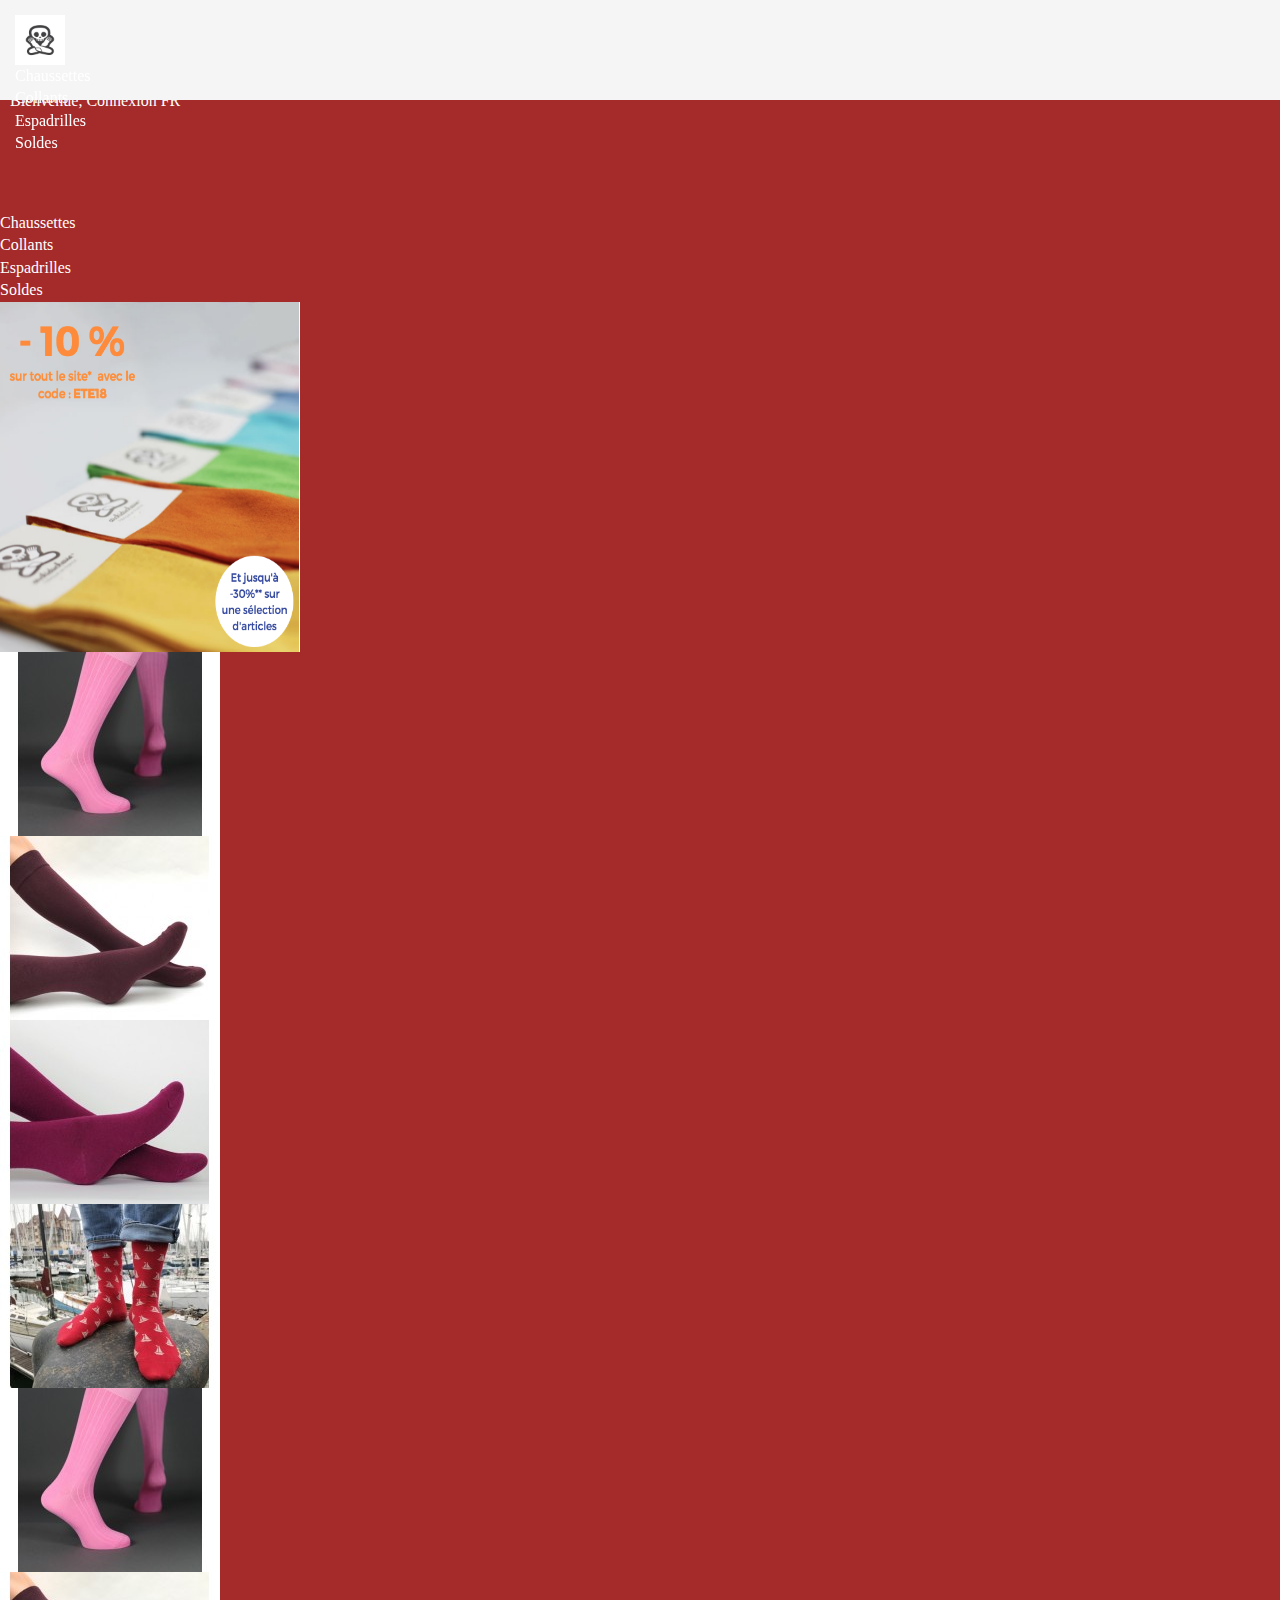
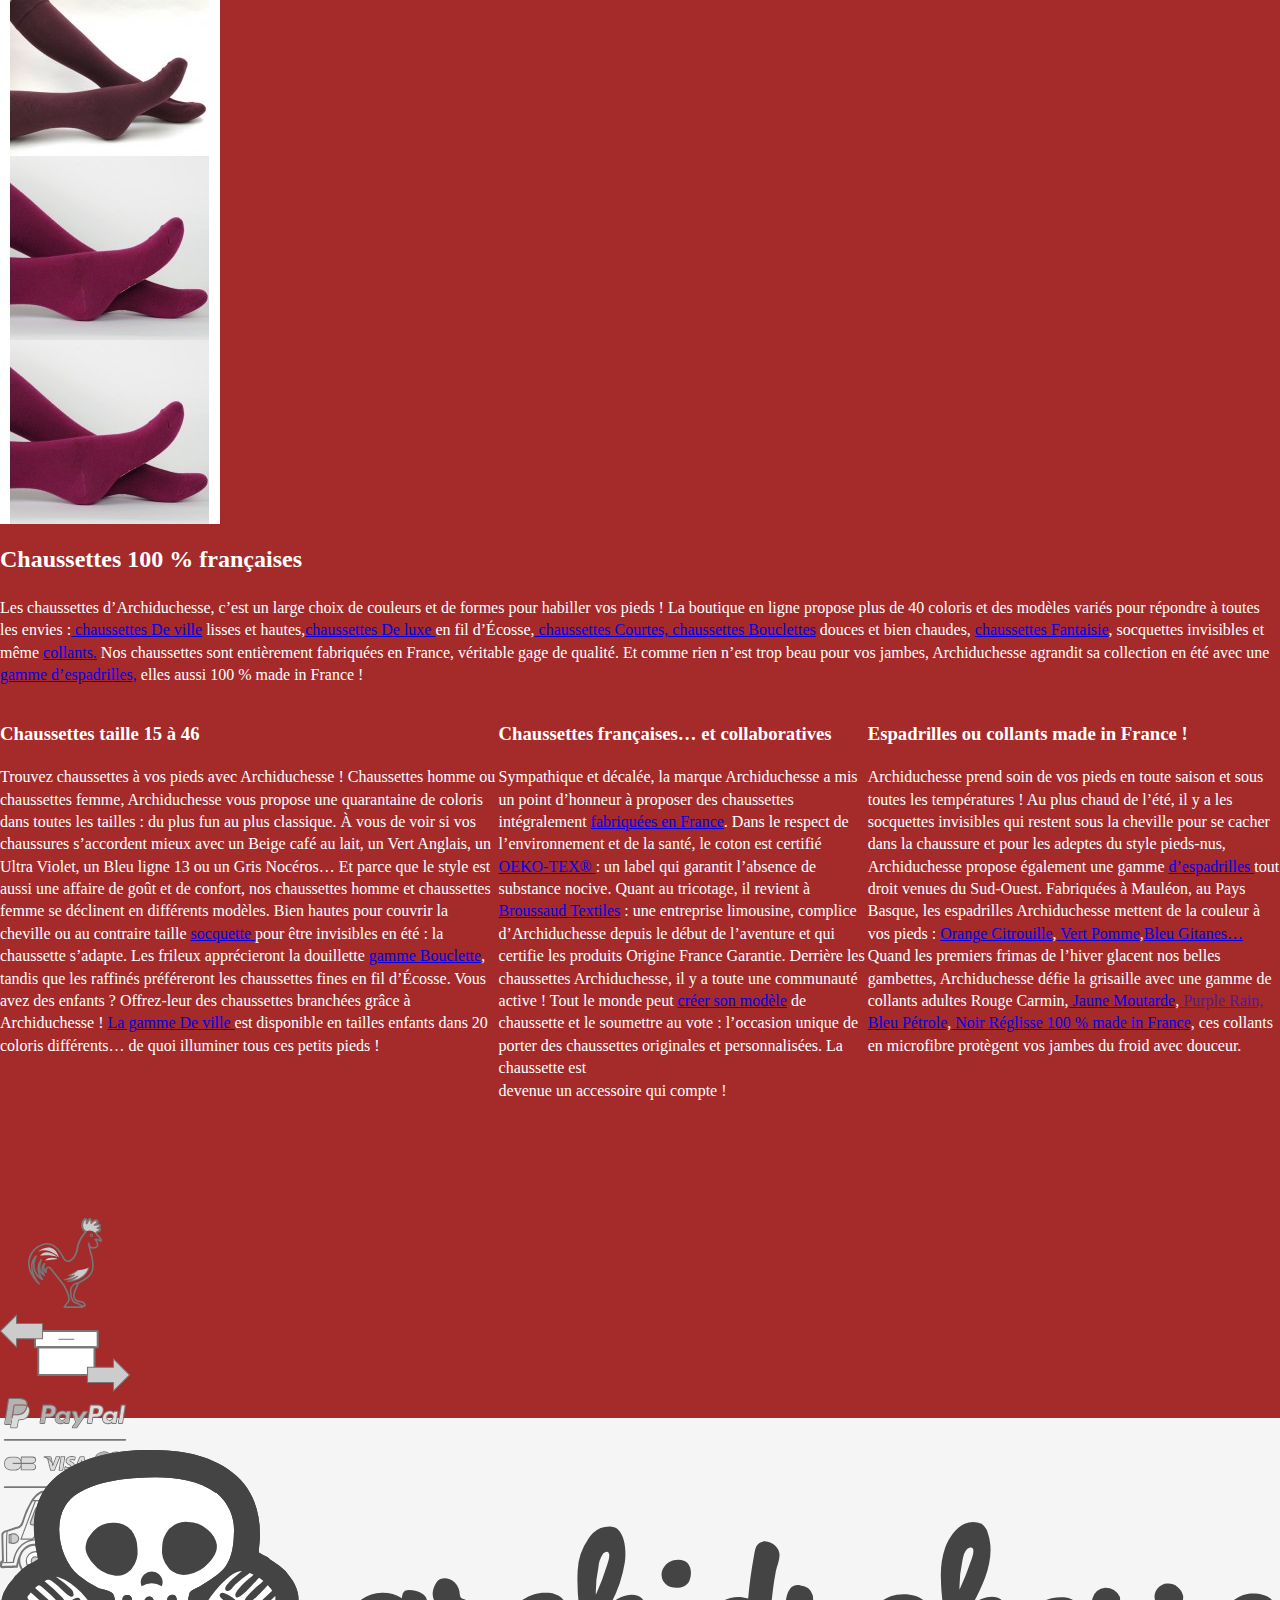
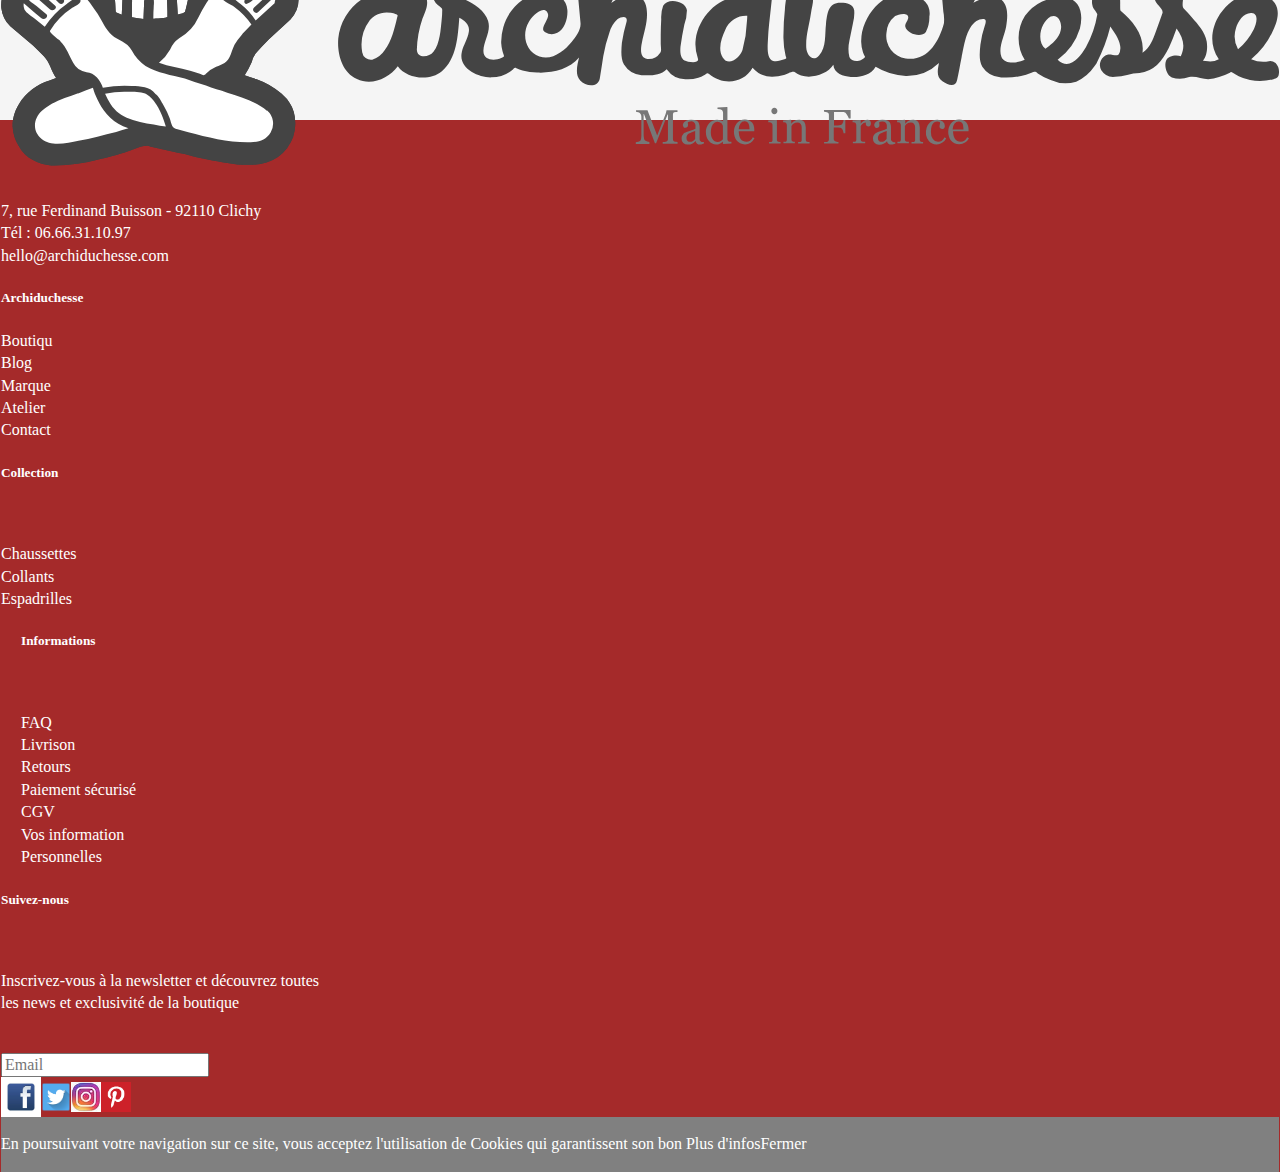
==== commit 0bb7cf59: "adding background image" ====
--- a/accueil.html
+++ b/accueil.html
@@ -57,15 +57,16 @@
 	
 	<div class="container-fluid"> 
 		<div class="row">
-			<div class="colon-md-4"><img src="img/3.png" alt="main-pecture" width="300" height="350"></div>
+			<div class="colon-sm-4"><img src="img/3.png" alt="main-pecture" width="300" height="350"></div>
 			<div class="colon-sm-2"><img src="img/deluxe-rose-panthere.jpg" alt=""></div>
 			<div class="colon-sm-2"><img src="img/brigitte-bordeaux-.jpg" alt=""></div>
 			<div class="colon-sm-2"><img src="img/aubergine.jpg" alt=""></div>
 			<div class="colon-sm-2"><img src="img/o-mon-bateau.jpg" alt=""></div>
-			<div class="colon-sm-2"><img src="img/deluxe-rose-panthere.jpg" alt=""></div>
-			<div class="colon-sm-2"><img src="img/brigitte-bordeaux-.jpg" alt=""></div>
-			<div class="colon-sm-2"><img src="img/aubergine.jpg" alt=""></div>
-			<div class="colon-sm-2"><img src="img/aubergine.jpg" alt=""></div>
+		
+				<div class="colon-sm-3s"><img src="img/deluxe-rose-panthere.jpg" alt=""></div>
+				<div class="colon-sm-3"><img src="img/brigitte-bordeaux-.jpg" alt=""></div>
+				<div class="colon-sm-3"><img src="img/aubergine.jpg" alt=""></div>
+				<div class="colon-sm-3"><img src="img/aubergine.jpg" alt=""></div>
 		</div>
 		
 		
@@ -133,6 +134,8 @@
 						<div class="colon-md-3"><h5>Suivez-nous</h5><br><p>Inscrivez-vous à la newsletter et découvrez toutes <br>les news et exclusivité de la boutique</p><br><input id="text" name="" placeholder="Email" type="text"><br><img src="img/facebook-logo.jpg" alt="facebook gray" width="40" height="40"><img src="img/Twitter-Material-Design-icona.png" alt="twitter" width="30" height="30"><img src="img/934714_thm.jpg" alt="instegram" width="30" height="30"><img src="img/p.png" alt="pinterest icon" width="30" height="30"></div></div>
 					
 				</div>
+				<div class="last"><p>En poursuivant votre navigation sur ce site, vous acceptez l'utilisation de Cookies qui garantissent son bon <fonctionnement class="https://www.cnil.fr/fr/cookies-traceurs-que-dit-la-loi"></fonctionnement>Plus d'infos </p>
+					<div class="close"><p>Fermer</p></div></div>
 			</div>
 			
 		</footer>
--- a/css/main.css
+++ b/css/main.css
@@ -3,6 +3,10 @@
     color: #fff;
     font-size: 1em;
     line-height: 1.4;
+}
+body{
+	max-width: none;
+	width: auto;
 }
 
 header{
@@ -12,6 +16,10 @@
 	padding: 15px;
 	height: 70px;
 	border: none;
+	background-image: url(file:///home/mudather/Bureau/Archiducheese%0A/img/logo-bebe.svg);
+	background-repeat: no-repeat;
+	background-position: center;
+	
 }
 
 .header{
@@ -20,10 +28,11 @@
     margin-left: auto;
     padding-left: 10px;
     padding-right: 10px;
-	background-image: url(img/logo-normal.svg);
 	display: block;
 	
 }
+
+
 
 
 .colon-1{
@@ -46,7 +55,8 @@
 	margin: auto;
 	margin-bottom: auto;
 	background-color: #F5F5F5;
-	height: 250px;
+	height: 300px;
+	border: solid 1px #F5F5F5;
 }
 .archidu{
 	margin-right: auto;
@@ -59,6 +69,15 @@
 }
 .pay{
 	margin-left: 20px;
+}
+
+
+.last{
+	display: flex;
+	background: gray;
+	width: 100%;
+	position: sticky;
+	margin-top: auto;
 }
 
 
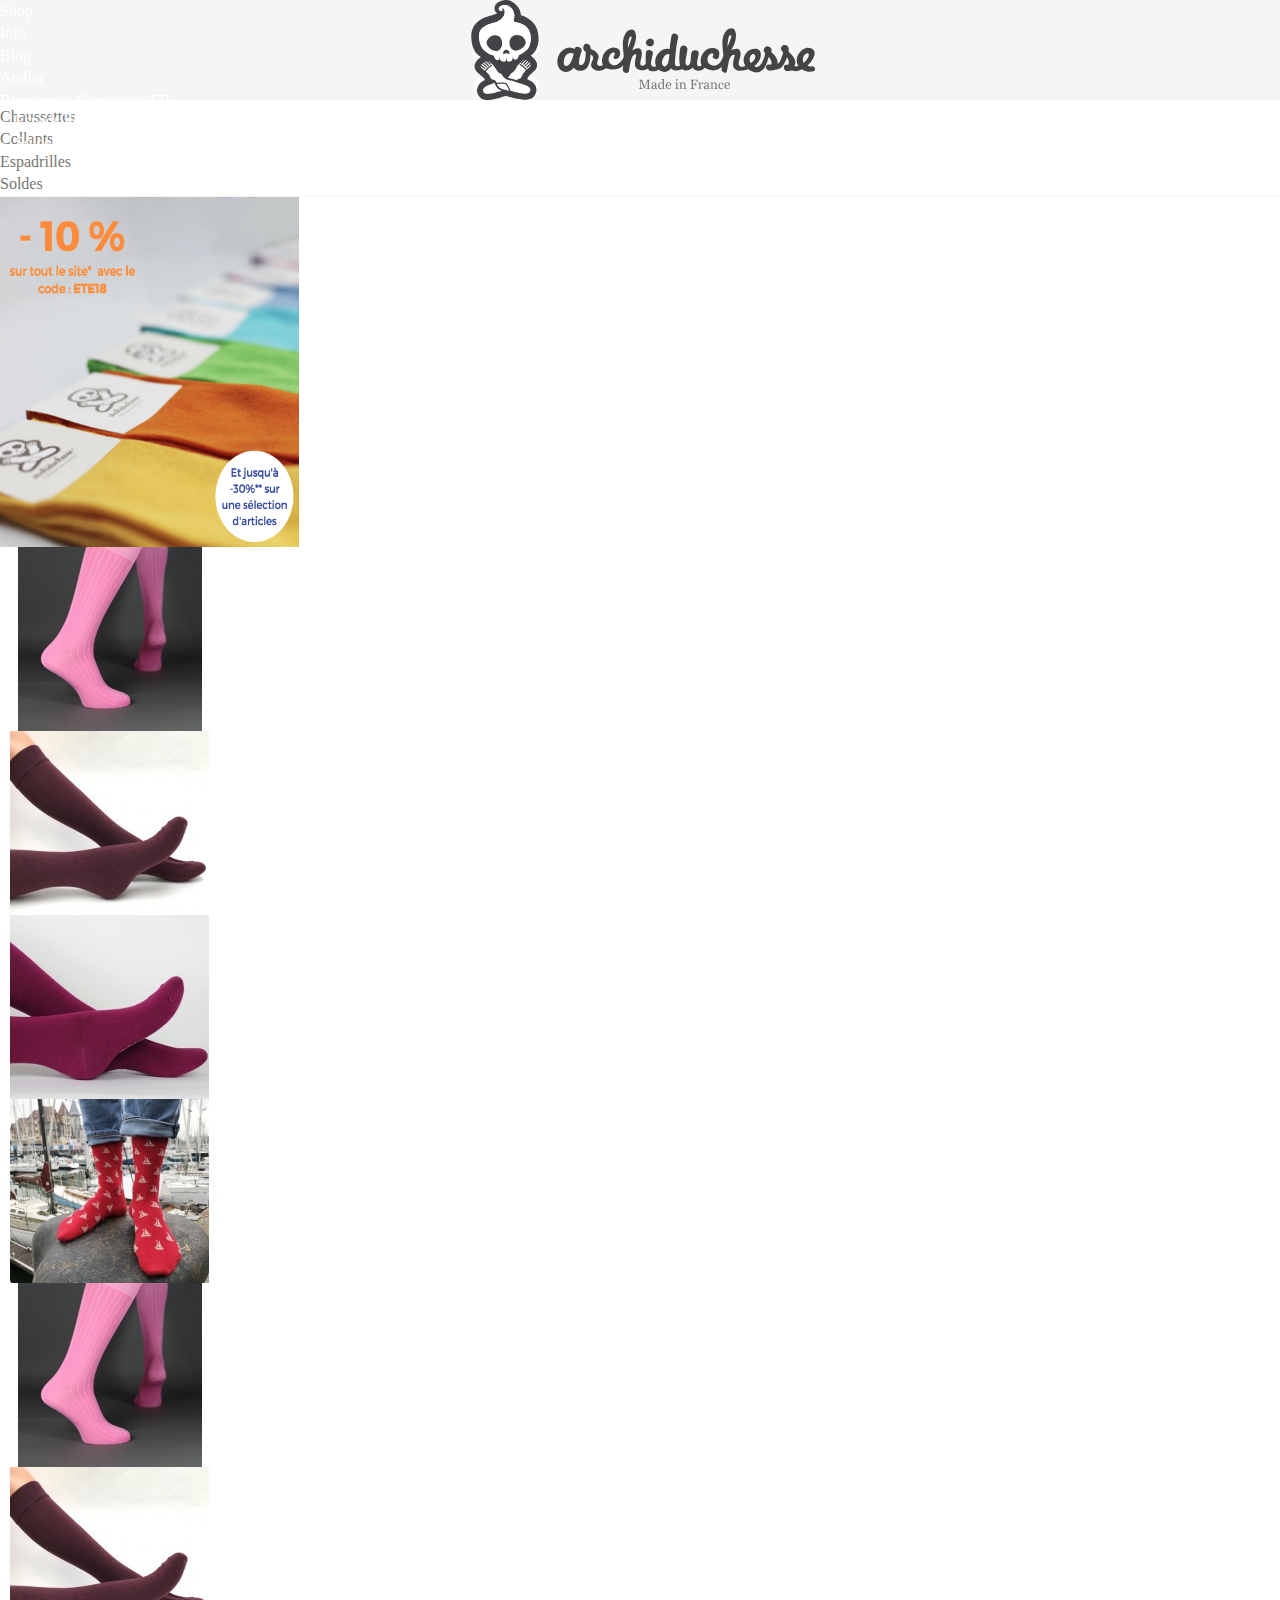
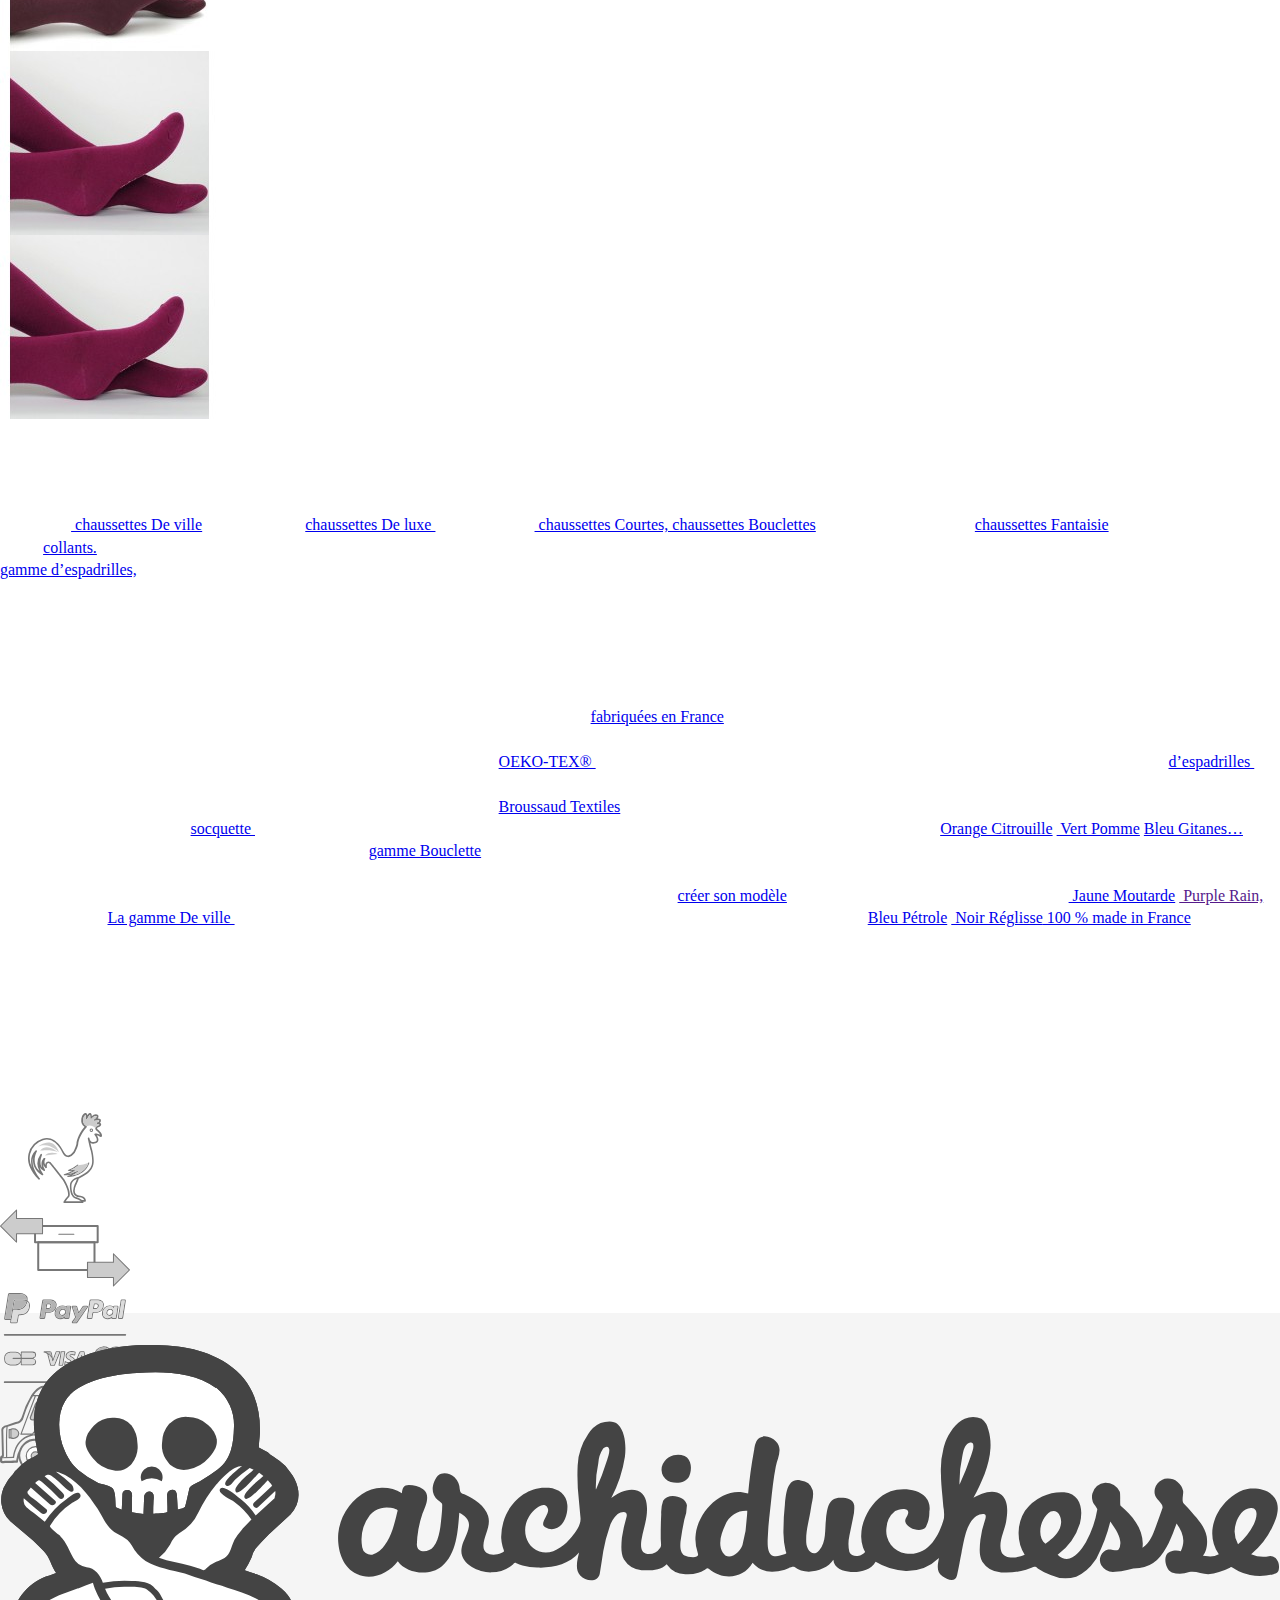
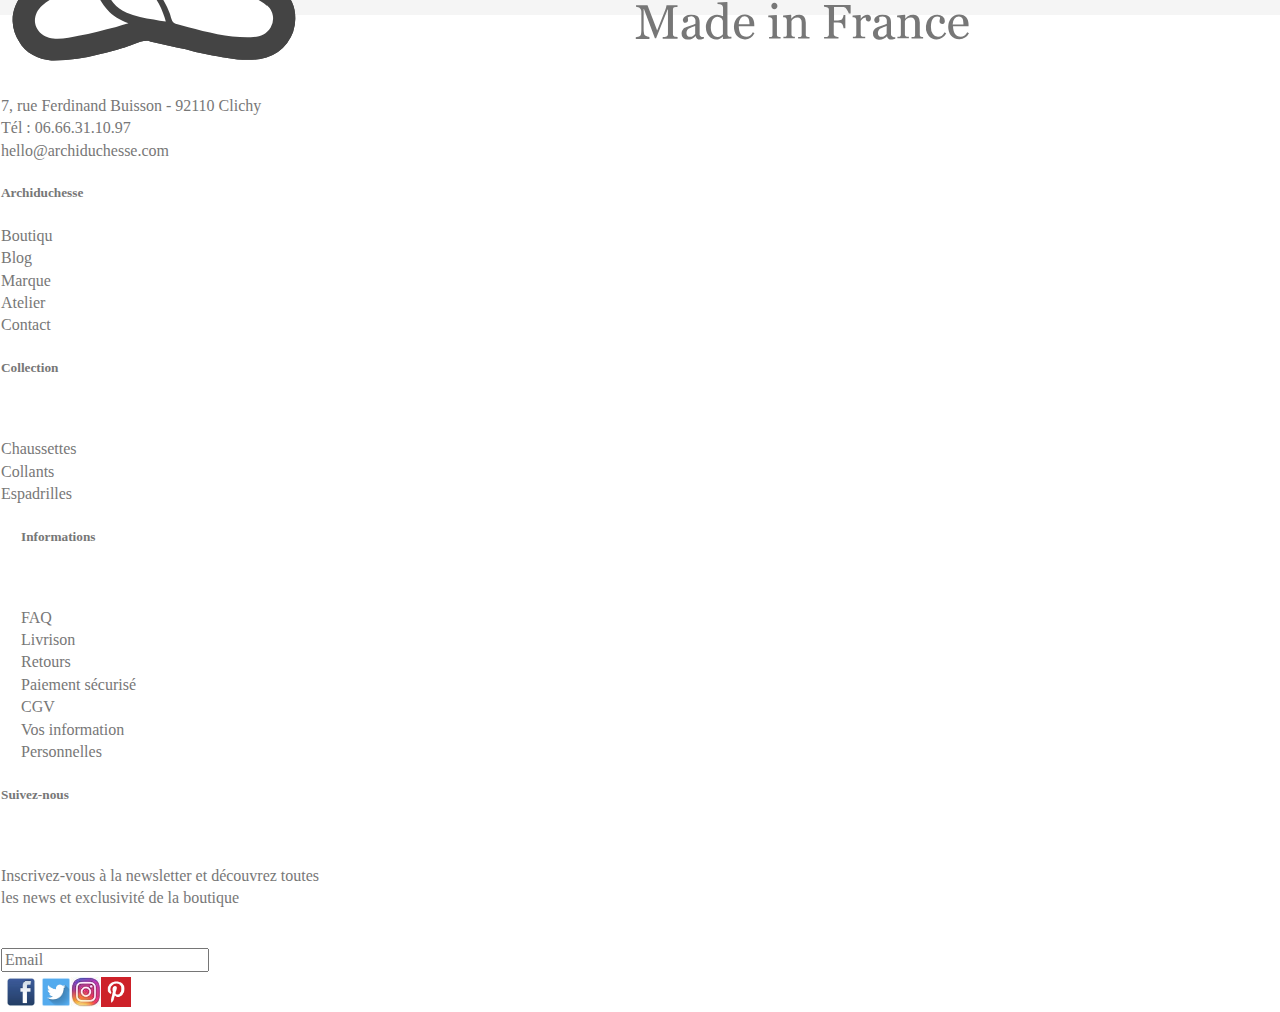
==== commit ec7b4891: "adding some pictures in index.html" ====
--- a/accueil.html
+++ b/accueil.html
@@ -131,12 +131,11 @@
 						<div class="colon-md-2"><h5>Informations</h5><br><p>FAQ<br>Livrison<br>Retours<br>Paiement sécurisé<br>CGV<br>Vos information<br>Personnelles</p></div>
 						</div>
 					<div class="colon">
-						<div class="colon-md-3"><h5>Suivez-nous</h5><br><p>Inscrivez-vous à la newsletter et découvrez toutes <br>les news et exclusivité de la boutique</p><br><input id="text" name="" placeholder="Email" type="text"><br><img src="img/facebook-logo.jpg" alt="facebook gray" width="40" height="40"><img src="img/Twitter-Material-Design-icona.png" alt="twitter" width="30" height="30"><img src="img/934714_thm.jpg" alt="instegram" width="30" height="30"><img src="img/p.png" alt="pinterest icon" width="30" height="30"></div></div>
+						<div class="colon-md-3"><h5>Suivez-nous</h5><br><p>Inscrivez-vous à la newsletter et découvrez toutes <br>les news et exclusivité de la boutique</p><br><input id="text" name="" placeholder="Email" type="text"><br><a href="https://www.facebook.com/archiduchesse"><img src="img/facebook-logo.jpg" alt="facebook gray" width="40" height="40"></a><a href="https://www.instagram.com/archiduchesseshop/"><img src="img/Twitter-Material-Design-icona.png" alt="twitter" width="30" height="30"></a><a href="https://twitter.com/archiduchesse"><img src="img/934714_thm.jpg" alt="instegram" width="30" height="30"></a><a href="https://www.pinterest.fr/archiduches5928/"><img src="img/p.png" alt="pinterest icon" width="30" height="30"></a></div></div>
 					
+					</div>
+						
 				</div>
-				<div class="last"><p>En poursuivant votre navigation sur ce site, vous acceptez l'utilisation de Cookies qui garantissent son bon <fonctionnement class="https://www.cnil.fr/fr/cookies-traceurs-que-dit-la-loi"></fonctionnement>Plus d'infos </p>
-					<div class="close"><p>Fermer</p></div></div>
-			</div>
 			
 		</footer>
 	
--- a/css/main.css
+++ b/css/main.css
@@ -16,19 +16,22 @@
 	padding: 15px;
 	height: 70px;
 	border: none;
-	background-image: url(file:///home/mudather/Bureau/Archiducheese%0A/img/logo-bebe.svg);
+	background-image: url(../img/4.jpg);
 	background-repeat: no-repeat;
+	background-position: right;
+	
+	
+}
+
+.header{
+	background-color: #F5F5F5;
+	height: 100px;
+	position: relative;
+	background-image: url(../img/logo-bebe.svg);
 	background-position: center;
+	background-repeat: no-repeat;
+	background-size: contain;
 	
-}
-
-.header{
-	max-width: 1730px;
-    margin-right: auto;
-    margin-left: auto;
-    padding-left: 10px;
-    padding-right: 10px;
-	display: block;
 	
 }
 
@@ -36,7 +39,8 @@
 
 
 .colon-1{
-	margin-top: 100px;
+	margin-top: 6px;
+	color: #777;
 }
 
 
@@ -57,6 +61,7 @@
 	background-color: #F5F5F5;
 	height: 300px;
 	border: solid 1px #F5F5F5;
+	color: #777;
 }
 .archidu{
 	margin-right: auto;
@@ -70,15 +75,10 @@
 .pay{
 	margin-left: 20px;
 }
-
-
-.last{
-	display: flex;
-	background: gray;
-	width: 100%;
-	position: sticky;
-	margin-top: auto;
-}
+.colon{
+	color: #777;
+}
+
 
 
 
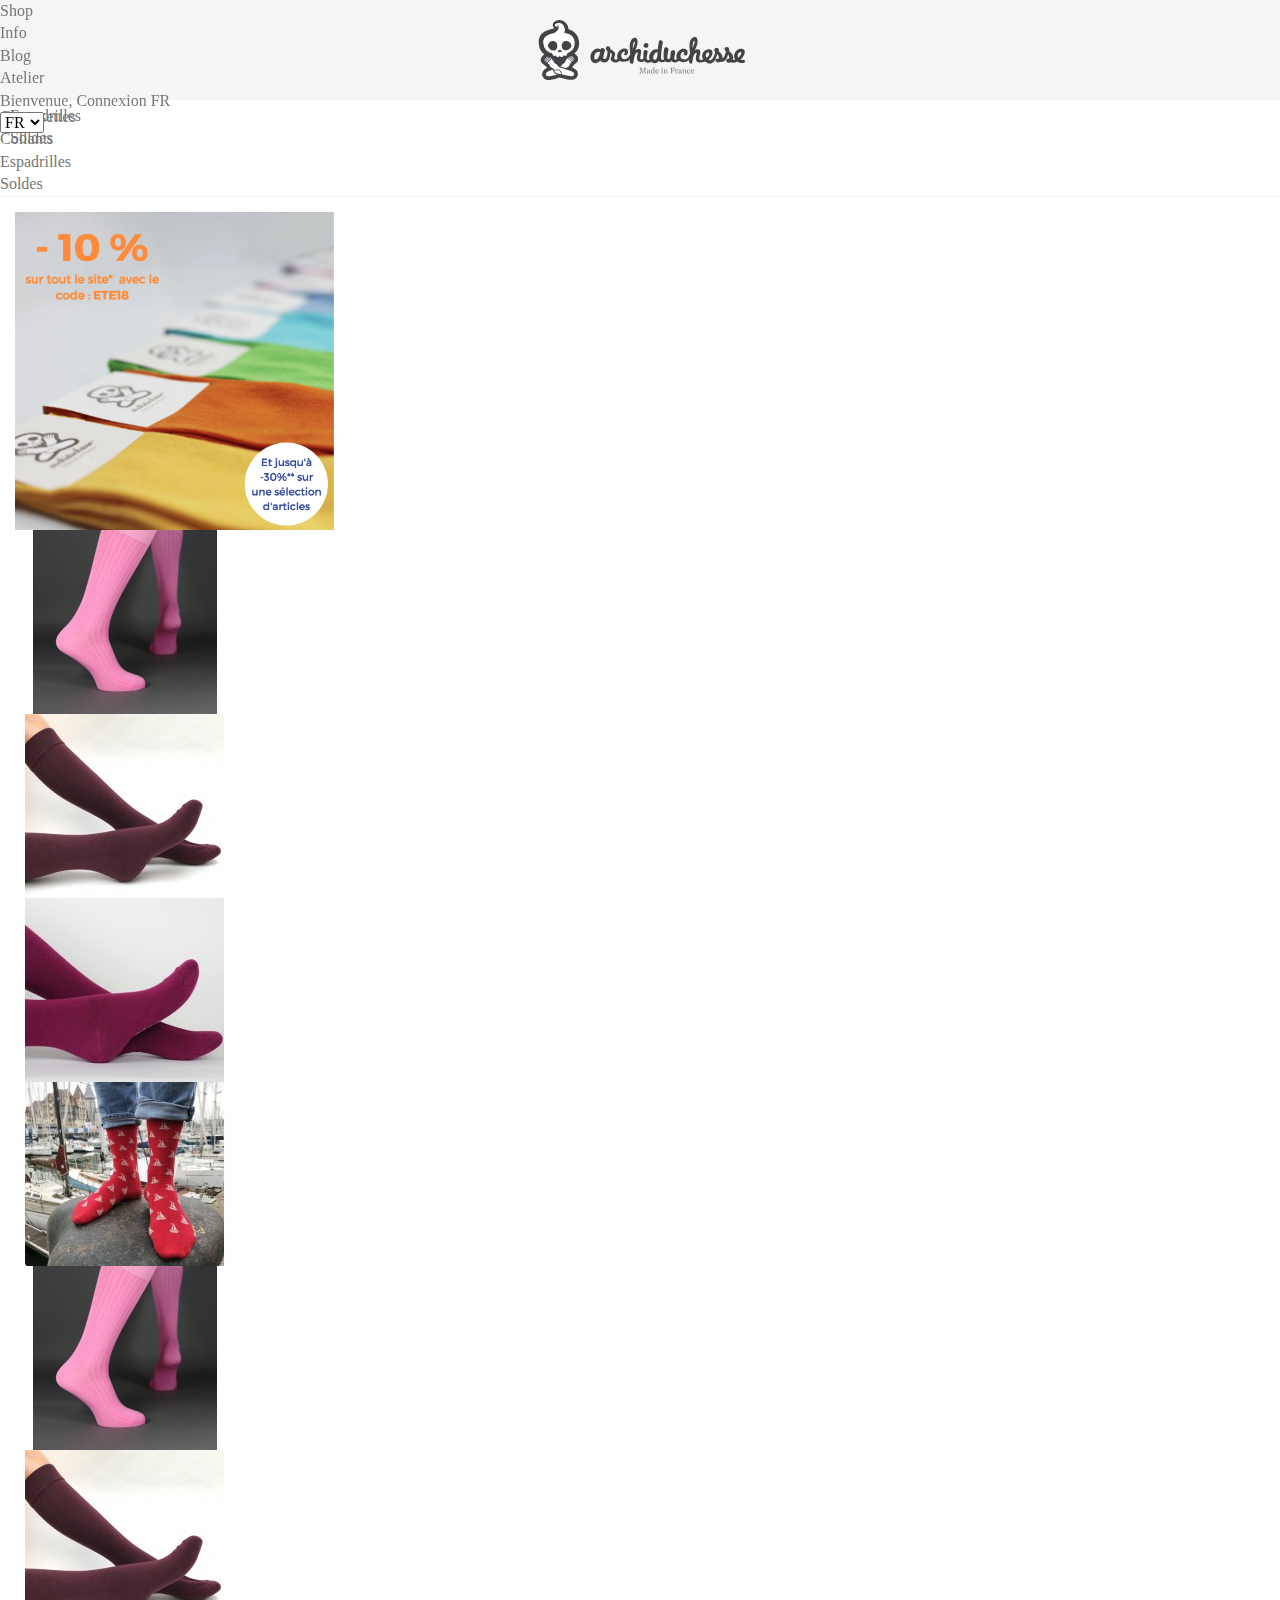
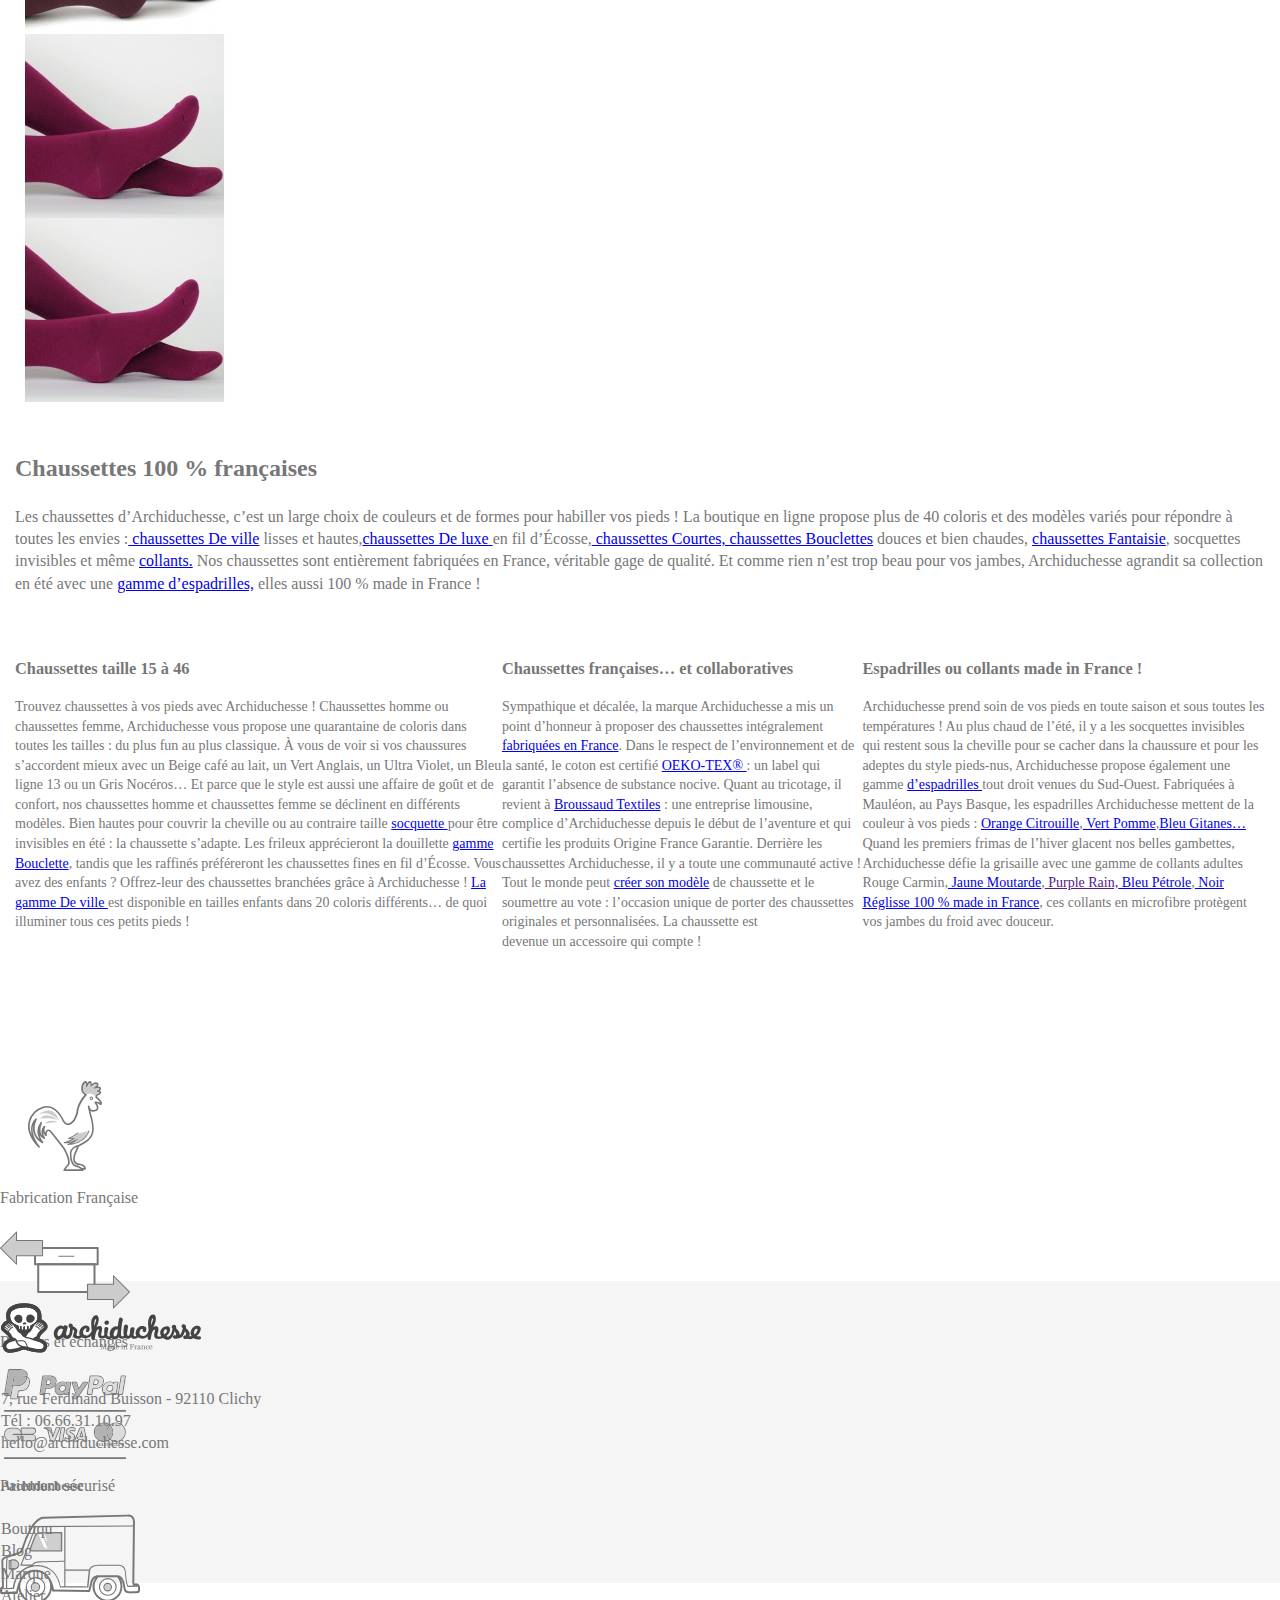
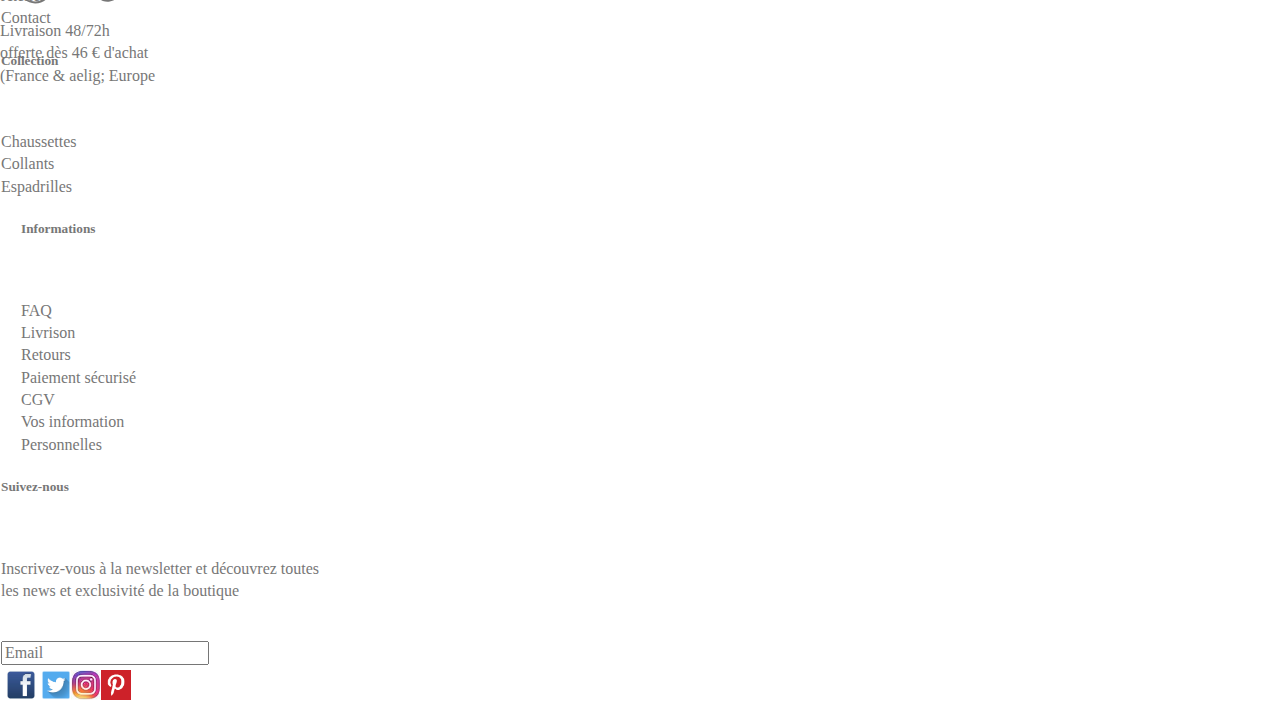
==== commit 65f8a96e: "added media query" ====
--- a/accueil.html
+++ b/accueil.html
@@ -33,7 +33,10 @@
 				<div class="col-md-5">Atelier</div>
 				<div class="col-md-0">Bienvenue, Connexion FR</div>
 
-			
+					<select>
+					 <option value="Français">FR</option> <option value="English">EN</option> <option value="Spanish">ES</option> <option value="something">ED</option>
+				 </select>
+
 			</div>
 		</div>
 	</div>
@@ -54,29 +57,32 @@
 	
 	
 	
-	
-	<div class="container-fluid"> 
-		<div class="row">
-			<div class="colon-sm-4"><img src="img/3.png" alt="main-pecture" width="300" height="350"></div>
-			<div class="colon-sm-2"><img src="img/deluxe-rose-panthere.jpg" alt=""></div>
-			<div class="colon-sm-2"><img src="img/brigitte-bordeaux-.jpg" alt=""></div>
-			<div class="colon-sm-2"><img src="img/aubergine.jpg" alt=""></div>
-			<div class="colon-sm-2"><img src="img/o-mon-bateau.jpg" alt=""></div>
-		
-				<div class="colon-sm-3s"><img src="img/deluxe-rose-panthere.jpg" alt=""></div>
-				<div class="colon-sm-3"><img src="img/brigitte-bordeaux-.jpg" alt=""></div>
-				<div class="colon-sm-3"><img src="img/aubergine.jpg" alt=""></div>
-				<div class="colon-sm-3"><img src="img/aubergine.jpg" alt=""></div>
-		</div>
-		
+	<div class="pictures">
+		<div class="container-fluid"> 
+			<div class="row">
+				<div class="colon-sm-4"><img src="img/3.png" alt="main-pecture" width="320"></div>
+				<div class="colon-sm-2"><img src="img/deluxe-rose-panthere.jpg" alt=""></div>
+				<div class="colon-sm-2"><img src="img/brigitte-bordeaux-.jpg" alt=""></div>
+				<div class="colon-sm-2"><img src="img/aubergine.jpg" alt=""></div>
+				<div class="colon-sm-2"><img src="img/o-mon-bateau.jpg" alt=""></div>
+
+					<div class="colon-sm-2"><img src="img/deluxe-rose-panthere.jpg" alt=""></div>
+					<div class="colon-sm-2"><img src="img/brigitte-bordeaux-.jpg" alt=""></div>
+					<div class="colon-sm-2"><img src="img/aubergine.jpg" alt=""></div>
+					<div class="colon-sm-2"><img src="img/aubergine.jpg" alt=""></div>
+			</div>
+
 		
 		
 		
 	
 		</div>
+	</div>
+		 <div class="pragraph">
 			<h2>Chaussettes 100 % françaises</h2>
 			<p>Les chaussettes d’Archiduchesse, c’est un large choix de couleurs et de formes pour habiller vos pieds ! La boutique en ligne propose plus de 40 coloris et des modèles variés pour répondre à toutes les envies :<a href="https://www.archiduchesse.com/fr/6-chaussettes-de-ville"> chaussettes De ville</a> lisses et hautes,<a href="https://www.archiduchesse.com/fr/22-chaussettes-de-luxe">chaussettes De luxe </a>en fil d’Écosse,<a href="https://www.archiduchesse.com/fr/31-courte"> chaussettes Courtes, chaussettes Bouclettes</a> douces et bien chaudes, <a href="https://www.archiduchesse.com/fr/9-chaussettes-fantaisie">chaussettes Fantaisie</a>, socquettes invisibles et même <a href="https://www.archiduchesse.com/fr/25-collants">collants.</a> Nos chaussettes sont entièrement fabriquées en France, véritable gage de qualité. Et comme rien n’est trop beau pour vos jambes, Archiduchesse agrandit sa collection en été avec une <a href="https://www.archiduchesse.com/fr/33-espadrilles">gamme d’espadrilles,</a> elles aussi 100 % made in France ! </p>
 			
+	</div>	
 			
 	<div class="mediam">
 		<div class="size">
@@ -106,11 +112,16 @@
 		
 					<div class="container">
 						<div class="row">
-							<div class="col-sm-3"><img src="img/coq.svg" alt="" width="130" height="90"> </div>
-							<div class="col-sm-3"><img src="img/retour.svg" alt="" width="130" height="90"> </div>
-							<div class="col-sm-3"><img src="img/paiement.svg" alt="" width="130" height="90"> </div>
-							<div class="col-sm-3"><img src="img/livraison.svg" alt="" width="140" height="90"> </div>
+							<div class="col-sm-3"><img src="img/coq.svg" alt="coque" width="130" height="90"><p>Fabrication Française</p> </div>
+							<div class="col-sm-3"><img src="img/retour.svg" alt="slaches" width="130" height="90"> <p>Retours et échanges</p></div>
+		
+							<div class="col-sm-3"><img src="img/paiement.svg" alt="paypal" width="130" height="90"><p>Paiement sécurisé</p> </div>
+							<div class="col-sm-3"><img src="img/livraison.svg" alt="truck" width="140" height="90"> <p>Livraison 48/72h<br>
+							offerte dès 46 € d'achat<br>
+							(France & aelig; Europe</p></div>
+						
 						</div>
+						
 					</div>
 				</div>
 		
@@ -119,7 +130,7 @@
 			<div class="container">
 				<div class="row">
 					<div class="archidu">
-					<div class="colon-md-1"><img src="img/logo-normal.svg" alt="logo normal"><br><p>7, rue Ferdinand Buisson - 92110 Clichy<br>
+					<div class="colon-md-1"><img src="img/logo-normal.svg" alt="logo normal" width="200" height="90"><br><p>7, rue Ferdinand Buisson - 92110 Clichy<br>
 					Tél : 06.66.31.10.97<br>
 						hello@archiduchesse.com</p></div></div>
 					<div class="contact">
--- a/css/main.css
+++ b/css/main.css
@@ -1,15 +1,19 @@
-
 html {
-    color: #fff;
-    font-size: 1em;
-    line-height: 1.4;
-}
-body{
+	color: #fff;
+	font-size: 1em;
+	line-height: 1.4;
+}
+
+body {
 	max-width: none;
 	width: auto;
-}
-
-header{
+	max-width: none;
+	width: 100%;
+	margin: 0;
+
+}
+
+header {
 	background-color: #F5F5F5;
 	position: fixed;
 	width: 100%;
@@ -19,26 +23,28 @@
 	background-image: url(../img/4.jpg);
 	background-repeat: no-repeat;
 	background-position: right;
-	
-	
-}
-
-.header{
+	background-size: 100px;
+	padding: 10px;
+
+
+}
+
+.header {
 	background-color: #F5F5F5;
 	height: 100px;
 	position: relative;
 	background-image: url(../img/logo-bebe.svg);
 	background-position: center;
 	background-repeat: no-repeat;
-	background-size: contain;
-	
-	
-}
-
-
-
-
-.colon-1{
+	background-size: 210px 80px;
+
+
+}
+
+
+
+
+.colon-1 {
 	margin-top: 6px;
 	color: #777;
 }
@@ -46,40 +52,77 @@
 
 
 
-.mediam{
+.mediam {
 	display: flex;
-}
-.car{
+	font-size: 14px;
+}
+
+.car {
 	height: 200px;
 	margin-top: 100px;
 }
 
 
-footer{
+footer {
+	
 	margin: auto;
 	margin-bottom: auto;
 	background-color: #F5F5F5;
 	height: 300px;
 	border: solid 1px #F5F5F5;
 	color: #777;
-}
-.archidu{
-	margin-right: auto;
-}
-.colon{
+	
+}
+
+
+
+.colon {
 	margin-left: auto;
 }
-.contact{
+
+.contact {
 	margin-right: 20px;
 }
-.pay{
+
+.pay {
 	margin-left: 20px;
 }
-.colon{
+
+.colon {
 	color: #777;
 }
-
-
+.pictures{
+	width: auto;
+	padding: 15px;
+}
+
+
+
+
+@media screen and (max-width: 990px){
+	header{
+		display: none;
+	}
+	.header{
+		display: none;
+	}
+	.colon-1{
+		display: none;
+		
+
+	}
+	
+}
+
+@media screen and (max-width: 700px){
+	.mediam{
+		flex-direction: column;
+	}
+	.car{
+		width: 50%;
+		display: flex;
+	}
+}
 
 
 
@@ -101,13 +144,13 @@
 
 
 ::-moz-selection {
-    background: #b3d4fc;
-    text-shadow: none;
+	background: #b3d4fc;
+	text-shadow: none;
 }
 
 ::selection {
-    background: #b3d4fc;
-    text-shadow: none;
+	background: #b3d4fc;
+	text-shadow: none;
 }
 
 /*
@@ -115,12 +158,12 @@
  */
 
 hr {
-    display: block;
-    height: 1px;
-    border: 0;
-    border-top: 1px solid #ccc;
-    margin: 1em 0;
-    padding: 0;
+	display: block;
+	height: 1px;
+	border: 0;
+	border-top: 1px solid #ccc;
+	margin: 1em 0;
+	padding: 0;
 }
 
 /*
@@ -135,7 +178,7 @@
 img,
 svg,
 video {
-    vertical-align: middle;
+	vertical-align: middle;
 }
 
 /*
@@ -143,9 +186,9 @@
  */
 
 fieldset {
-    border: 0;
-    margin: 0;
-    padding: 0;
+	border: 0;
+	margin: 0;
+	padding: 0;
 }
 
 /*
@@ -153,7 +196,7 @@
  */
 
 textarea {
-    resize: vertical;
+	resize: vertical;
 }
 
 /* ==========================================================================
@@ -161,10 +204,10 @@
    ========================================================================== */
 
 .browserupgrade {
-    margin: 0.2em 0;
-    background: #ccc;
-    color: #000;
-    padding: 0.2em 0;
+	margin: 0.2em 0;
+	background: #ccc;
+	color: #000;
+	padding: 0.2em 0;
 }
 
 
@@ -178,7 +221,7 @@
 
 
 .hidden {
-    display: none !important;
+	display: none !important;
 }
 
 /*
@@ -191,15 +234,16 @@
  */
 
 .visuallyhidden {
-    border: 0;
-    clip: rect(0 0 0 0);
-    height: 1px;
-    margin: -1px;
-    overflow: hidden;
-    padding: 0;
-    position: absolute;
-    width: 1px;
-    white-space: nowrap; /* 1 */
+	border: 0;
+	clip: rect(0 0 0 0);
+	height: 1px;
+	margin: -1px;
+	overflow: hidden;
+	padding: 0;
+	position: absolute;
+	width: 1px;
+	white-space: nowrap;
+	/* 1 */
 }
 
 /*
@@ -210,13 +254,13 @@
 
 .visuallyhidden.focusable:active,
 .visuallyhidden.focusable:focus {
-    clip: auto;
-    height: auto;
-    margin: 0;
-    overflow: visible;
-    position: static;
-    width: auto;
-    white-space: inherit;
+	clip: auto;
+	height: auto;
+	margin: 0;
+	overflow: visible;
+	position: static;
+	width: auto;
+	white-space: inherit;
 }
 
 /*
@@ -224,7 +268,7 @@
  */
 
 .invisible {
-    visibility: hidden;
+	visibility: hidden;
 }
 
 /*
@@ -241,12 +285,14 @@
 
 .clearfix:before,
 .clearfix:after {
-    content: " "; /* 1 */
-    display: table; /* 2 */
+	content: " ";
+	/* 1 */
+	display: table;
+	/* 2 */
 }
 
 .clearfix:after {
-    clear: both;
+	clear: both;
 }
 
 /* ==========================================================================
@@ -256,14 +302,14 @@
    ========================================================================== */
 
 @media only screen and (min-width: 35em) {
-    /* Style adjustments for viewports that meet the condition */
+	/* Style adjustments for viewports that meet the condition */
 }
 
 @media print,
-       (-webkit-min-device-pixel-ratio: 1.25),
-       (min-resolution: 1.25dppx),
-       (min-resolution: 120dpi) {
-    /* Style adjustments for high resolution devices */
+(-webkit-min-device-pixel-ratio: 1.25),
+(min-resolution: 1.25dppx),
+(min-resolution: 120dpi) {
+	/* Style adjustments for high resolution devices */
 }
 
 /* ==========================================================================
@@ -273,71 +319,70 @@
    ========================================================================== */
 
 @media print {
-    *,
-    *:before,
-    *:after {
-        background: transparent !important;
-        color: #000 !important; /* Black prints faster */
-        -webkit-box-shadow: none !important;
-        box-shadow: none !important;
-        text-shadow: none !important;
-    }
-
-    a,
-    a:visited {
-        text-decoration: underline;
-    }
-
-    a[href]:after {
-        content: " (" attr(href) ")";
-    }
-
-    abbr[title]:after {
-        content: " (" attr(title) ")";
-    }
-
-    /*
+	*,
+	*:before,
+	*:after {
+		background: transparent !important;
+		color: #000 !important;
+		/* Black prints faster */
+		-webkit-box-shadow: none !important;
+		box-shadow: none !important;
+		text-shadow: none !important;
+	}
+
+	a,
+	a:visited {
+		text-decoration: underline;
+	}
+
+	a[href]:after {
+		content: " (" attr(href) ")";
+	}
+
+	abbr[title]:after {
+		content: " (" attr(title) ")";
+	}
+
+	/*
      * Don't show links that are fragment identifiers,
      * or use the `javascript:` pseudo protocol
      */
-
-    a[href^="#"]:after,
-    a[href^="javascript:"]:after {
-        content: "";
-    }
-
-    pre {
-        white-space: pre-wrap !important;
-    }
-    pre,
-    blockquote {
-        border: 1px solid #999;
-        page-break-inside: avoid;
-    }
-
-    /*
+	a[href^="#"]:after,
+	a[href^="javascript:"]:after {
+		content: "";
+	}
+
+	pre {
+		white-space: pre-wrap !important;
+	}
+	pre,
+	blockquote {
+		border: 1px solid #999;
+		page-break-inside: avoid;
+	}
+
+	/*
      * Printing Tables:
      * http://css-discuss.incutio.com/wiki/Printing_Tables
      */
-
-    thead {
-        display: table-header-group;
-    }
-
-    tr,
-    img {
-        page-break-inside: avoid;
-    }
-
-    p,
-    h2,
-    h3 {
-        orphans: 3;
-        widows: 3;
-    }
-
-    h2,
-    h3 {
-        page-break-after: avoid;
-    }
-}
+	thead {
+		display: table-header-group;
+	}
+
+	tr,
+	img {
+		page-break-inside: avoid;
+	}
+
+	p,
+	h2,
+	h3 {
+		orphans: 3;
+		widows: 3;
+	}
+
+	h2,
+	h3 {
+		page-break-after: avoid;
+	}
+}
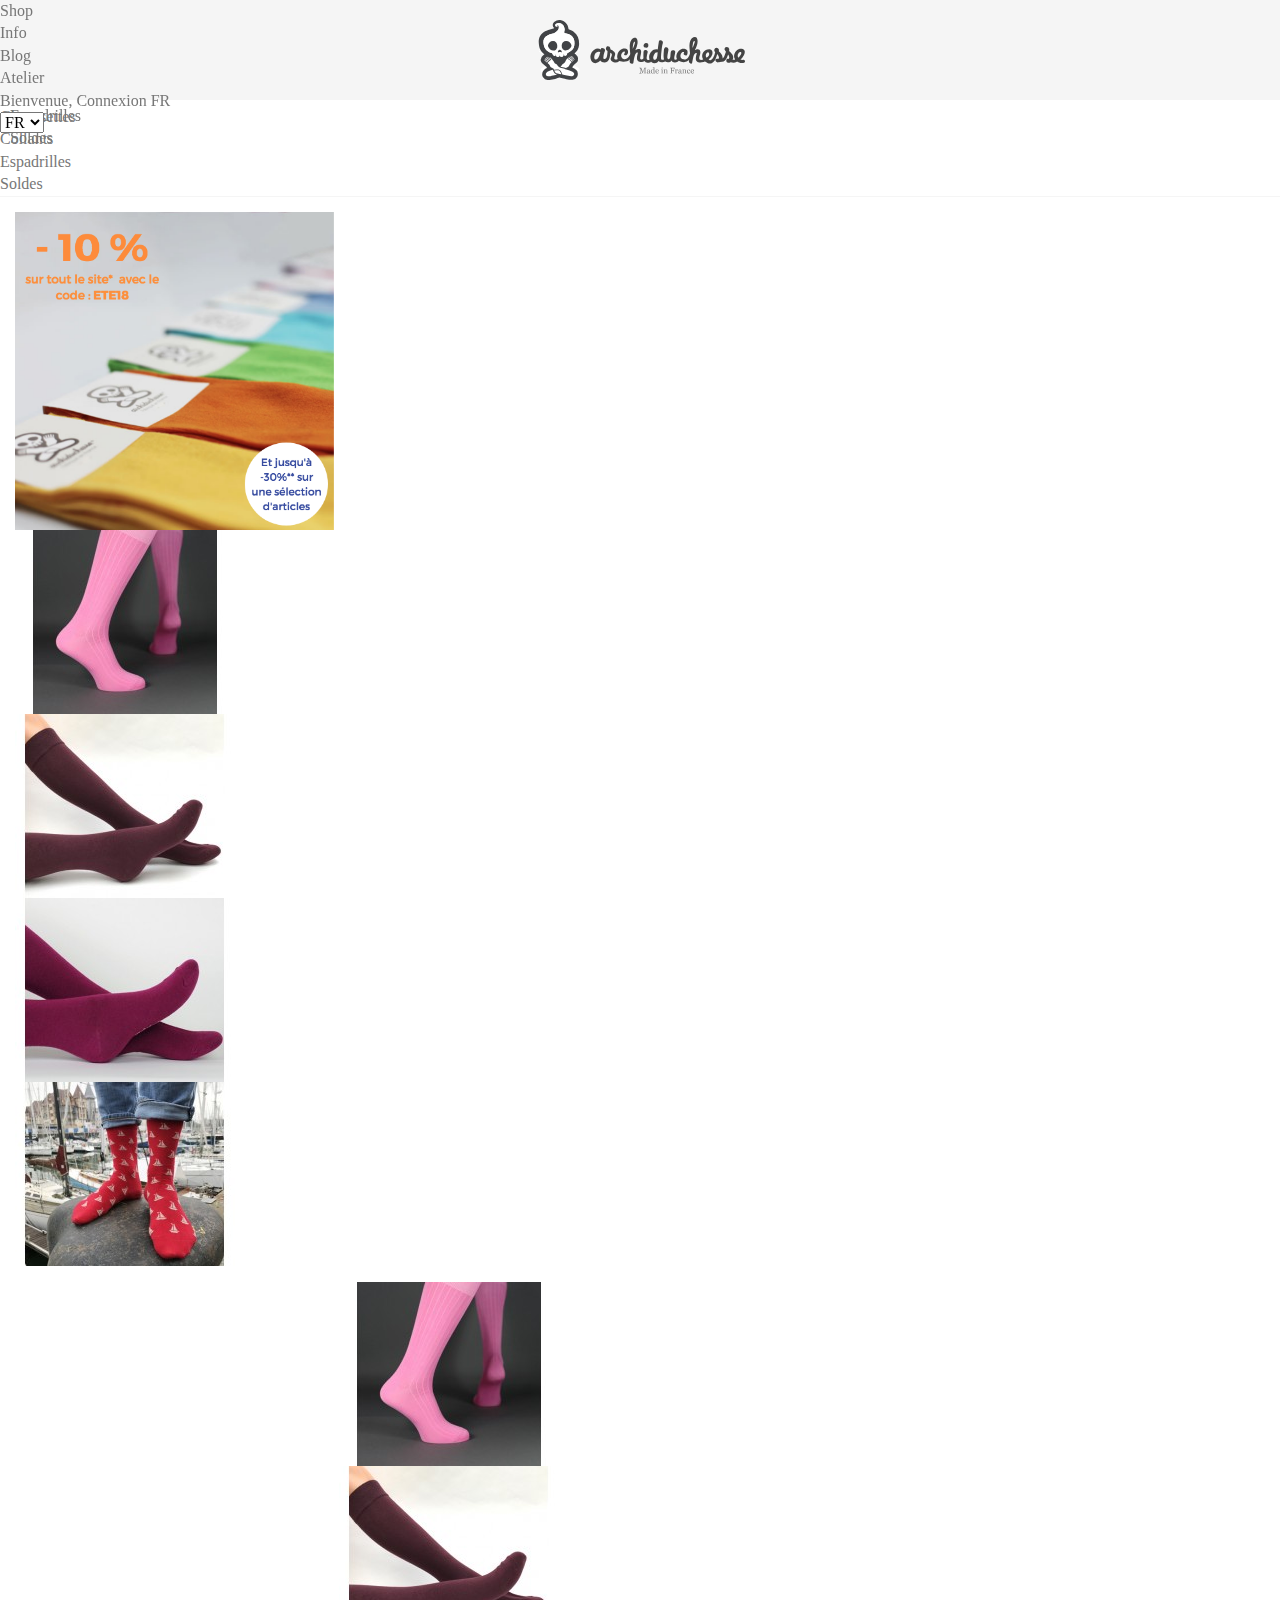
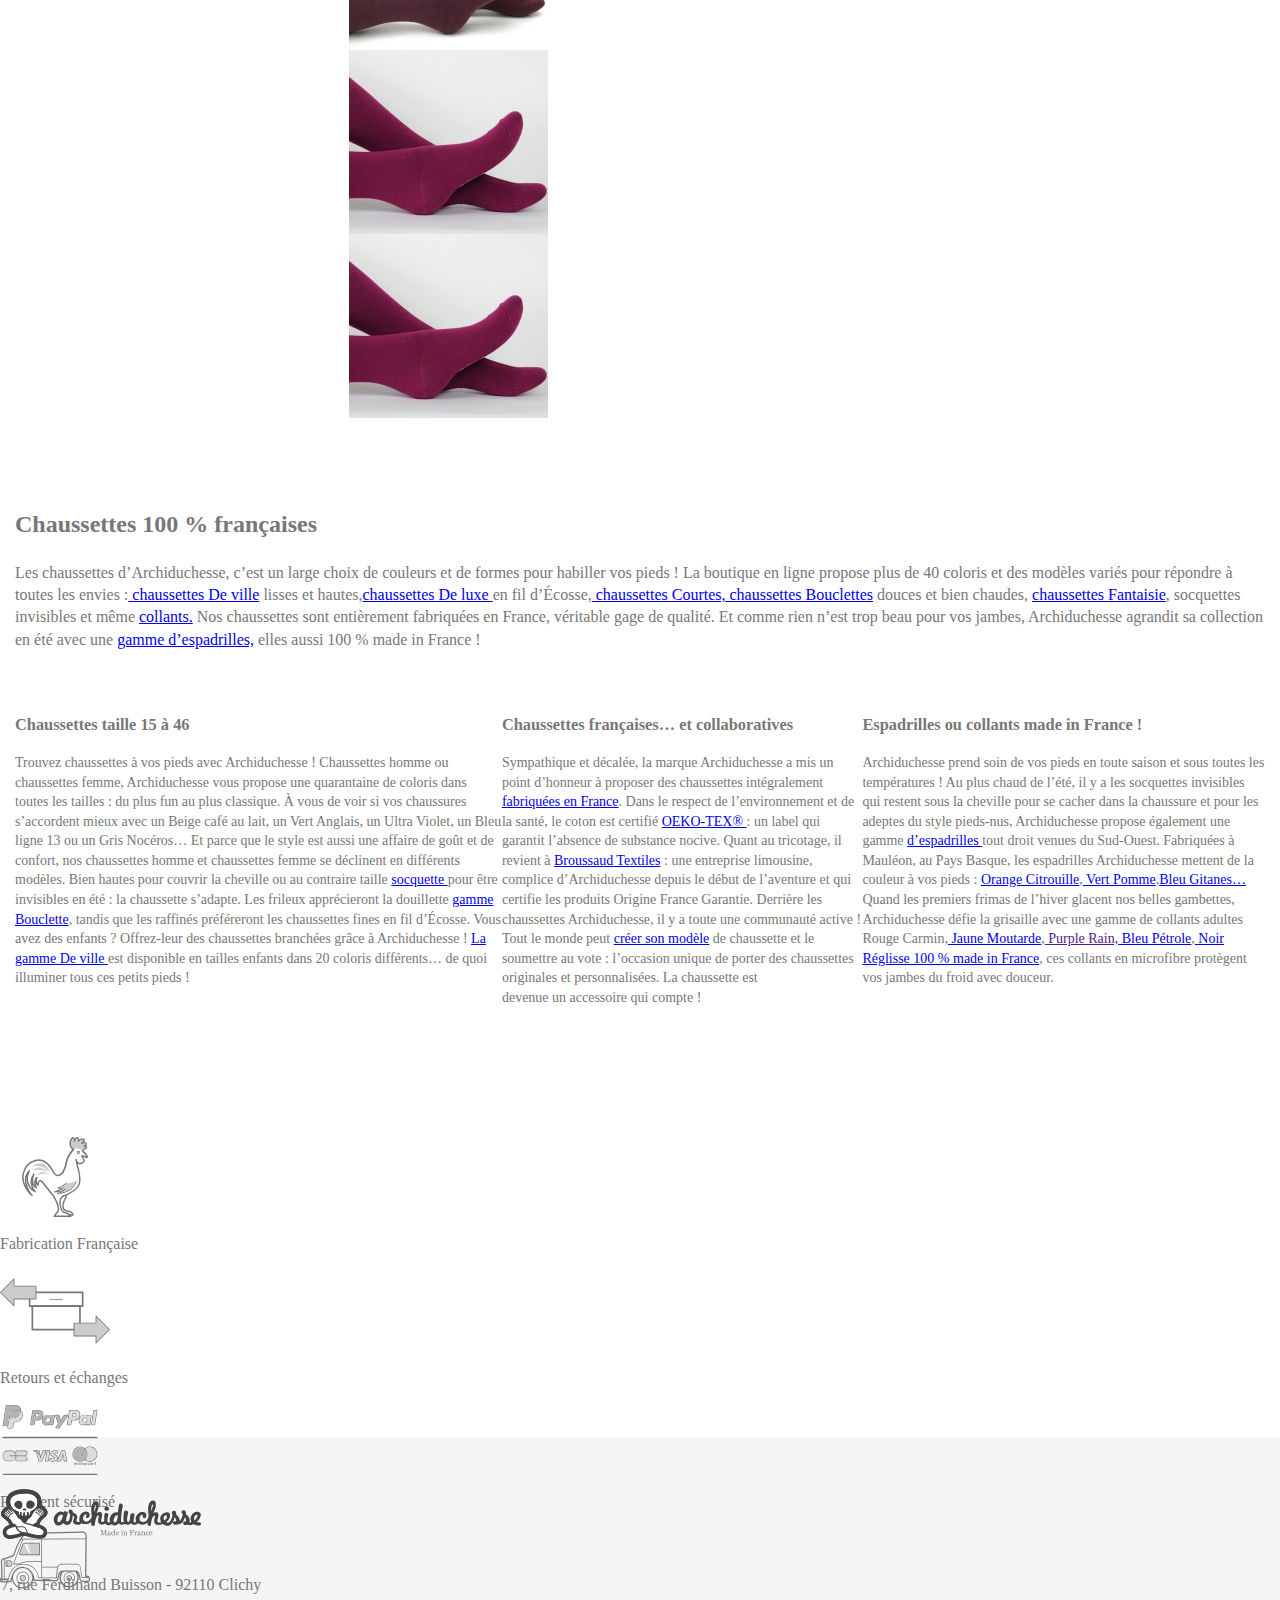
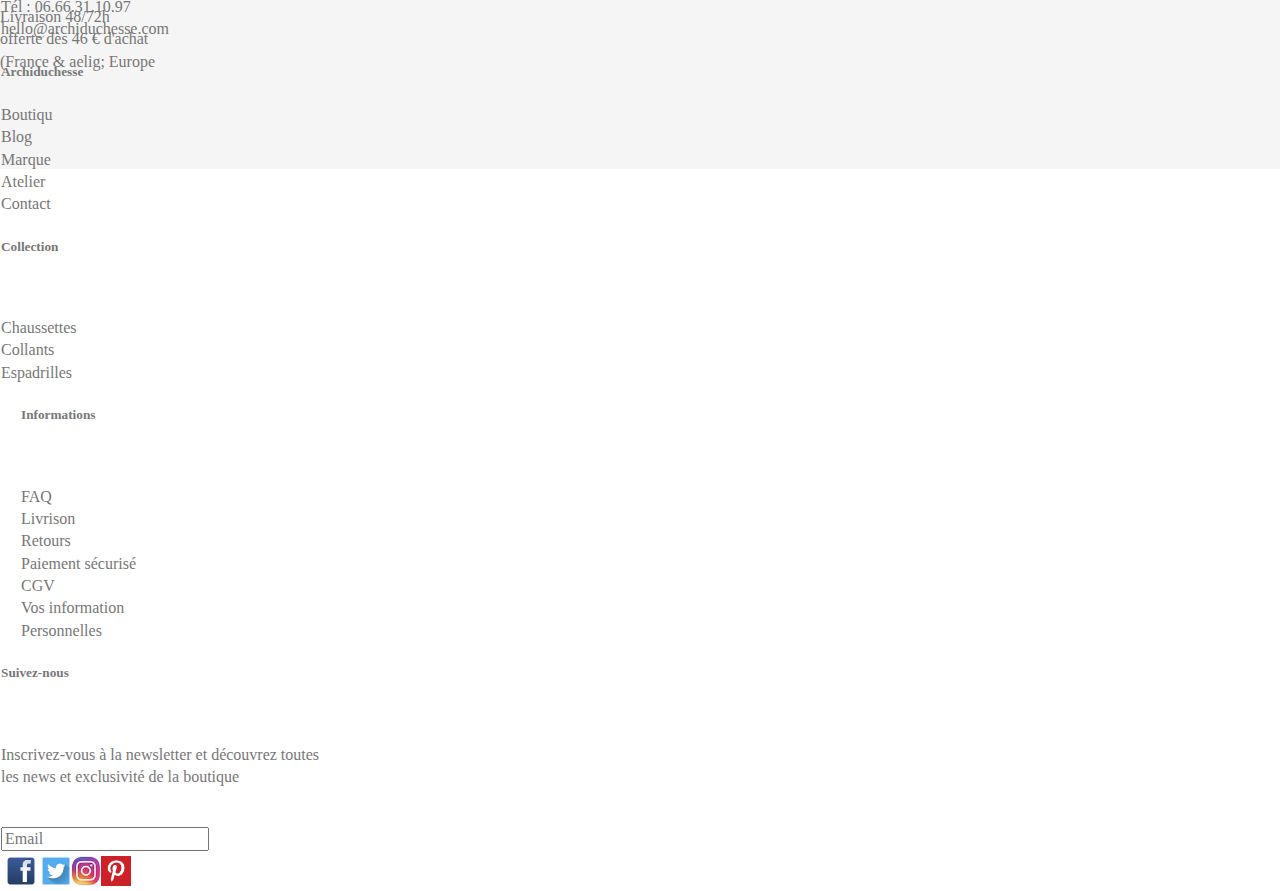
==== commit 5cc47c88: "added some properties" ====
--- a/accueil.html
+++ b/accueil.html
@@ -65,12 +65,20 @@
 				<div class="colon-sm-2"><img src="img/brigitte-bordeaux-.jpg" alt=""></div>
 				<div class="colon-sm-2"><img src="img/aubergine.jpg" alt=""></div>
 				<div class="colon-sm-2"><img src="img/o-mon-bateau.jpg" alt=""></div>
-
-					<div class="colon-sm-2"><img src="img/deluxe-rose-panthere.jpg" alt=""></div>
-					<div class="colon-sm-2"><img src="img/brigitte-bordeaux-.jpg" alt=""></div>
-					<div class="colon-sm-2"><img src="img/aubergine.jpg" alt=""></div>
-					<div class="colon-sm-2"><img src="img/aubergine.jpg" alt=""></div>
+				<div class="colon"><p><a href="https://www.archiduchesse.com/fr/socquettes/758-afriduchesse-jaune.html"></a></p></div>
 			</div>
+		</div>
+			
+				<div class="work">
+					<div class="container">
+						<div class="row">
+						<div class="colon-md-6"><img src="img/deluxe-rose-panthere.jpg" alt=""></div>
+						<div class="colon-md-2"><img src="img/brigitte-bordeaux-.jpg" alt=""></div>
+						<div class="colon-md-2"><img src="img/aubergine.jpg" alt=""></div>
+						<div class="colon-md-2"><img src="img/aubergine.jpg" alt=""></div>
+			</div>
+					</div>
+	
 
 		
 		
@@ -109,21 +117,26 @@
 		
 		
 				<div class="car">
-		
-					<div class="container">
-						<div class="row">
-							<div class="col-sm-3"><img src="img/coq.svg" alt="coque" width="130" height="90"><p>Fabrication Française</p> </div>
-							<div class="col-sm-3"><img src="img/retour.svg" alt="slaches" width="130" height="90"> <p>Retours et échanges</p></div>
-		
-							<div class="col-sm-3"><img src="img/paiement.svg" alt="paypal" width="130" height="90"><p>Paiement sécurisé</p> </div>
-							<div class="col-sm-3"><img src="img/livraison.svg" alt="truck" width="140" height="90"> <p>Livraison 48/72h<br>
-							offerte dès 46 € d'achat<br>
-							(France & aelig; Europe</p></div>
 						
-						</div>
-						
-					</div>
-				</div>
+
+							<div class="container">
+								<div class="row">
+
+									<div class="col-sm-6"><img src="img/coq.svg" alt="coque" width="110" height="80"><p>Fabrication Française</p> </div>
+									<div class="col-sm-6"><img src="img/retour.svg" alt="slaches" width="110" height="80"> <p>Retours et échanges</p></div>
+							
+								
+
+									<div class="col-sm-6"><img src="img/paiement.svg" alt="paypal" width="100" height="70"><p>Paiement sécurisé</p> </div>
+									<div class="col-sm-6"><img src="img/livraison.svg" alt="truck" width="90" height="60"> <p>Livraison 48/72h<br>
+									offerte dès 46 € d'achat<br>
+									(France & aelig; Europe</p></div>
+								</div>
+
+								</div>
+
+							</div>
+			
 		
 		<footer>
 			
@@ -144,9 +157,10 @@
 					<div class="colon">
 						<div class="colon-md-3"><h5>Suivez-nous</h5><br><p>Inscrivez-vous à la newsletter et découvrez toutes <br>les news et exclusivité de la boutique</p><br><input id="text" name="" placeholder="Email" type="text"><br><a href="https://www.facebook.com/archiduchesse"><img src="img/facebook-logo.jpg" alt="facebook gray" width="40" height="40"></a><a href="https://www.instagram.com/archiduchesseshop/"><img src="img/Twitter-Material-Design-icona.png" alt="twitter" width="30" height="30"></a><a href="https://twitter.com/archiduchesse"><img src="img/934714_thm.jpg" alt="instegram" width="30" height="30"></a><a href="https://www.pinterest.fr/archiduches5928/"><img src="img/p.png" alt="pinterest icon" width="30" height="30"></a></div></div>
 					
-					</div>
+				</div>
+			</div>
 						
-				</div>
+		
 			
 		</footer>
 	
--- a/css/main.css
+++ b/css/main.css
@@ -58,20 +58,30 @@
 }
 
 .car {
-	height: 200px;
+	height: 300px;
 	margin-top: 100px;
+	display: flex;
+	color: #777;
+
+}
+
+.car[class="row"] {
+	width: 100%;
+	min-width: 500px;
+	display: inline;
 }
 
 
 footer {
-	
+
 	margin: auto;
 	margin-bottom: auto;
 	background-color: #F5F5F5;
 	height: 300px;
 	border: solid 1px #F5F5F5;
 	color: #777;
-	
+	padding-top: 30px;
+
 }
 
 
@@ -91,57 +101,107 @@
 .colon {
 	color: #777;
 }
-.pictures{
+
+.pictures {
 	width: auto;
 	padding: 15px;
 }
-
-
-
-
-@media screen and (max-width: 990px){
-	header{
+.work{
+	width: 100%;
+}
+
+.pictures .row {
+	width: 100%;
+}
+
+.work {
+
+	margin-bottom: 40px;
+	margin-left: 324px;
+
+}
+
+/* media query for mobile screen*/
+
+@media screen and (max-width: 760px) {
+	
+	
+	.pictures .row{
+		flex-direction: column;
+		width: 100%;
+		text-align: center;
+	
+		
+	}
+	.work{
+		margin-left: 7px;
+	}
+	.mediam {
+		flex-direction: column;
+	}
+	.car {
+		width: 100%;
+		max-width: 380px;
+		display: flex;
+		height: 520px;
+		text-align: center;
+
+
+	}
+
+
+	footer {
+		flex-direction: column;
+		width: 100%;
+		height: 800px;
+	}
+	footer p{
 		display: none;
 	}
-	.header{
+	footer h5{
+		text-align: center;
+	}
+	footer .row .archidu{
+		text-align: center;
+		flex-direction: column;
+	}
+	footer .colon{
+		text-align: center;
+	}
+
+}
+
+
+/* media query for tablets */
+
+@media screen and (max-width: 990px) {
+	header {
 		display: none;
 	}
-	.colon-1{
+	.header {
 		display: none;
-		
-
+	}
+	.colon-1 {
+		display: none;
+
+
+	}
+
+}
+
+@media (min-width: 1200px) {
+	body{
+		width: 100%;
+		padding: 0;
+		margin: 0;
 	}
 	
-}
-
-@media screen and (max-width: 700px){
-	.mediam{
-		flex-direction: column;
-	}
-	.car{
-		width: 50%;
-		display: flex;
-	}
-}
-
-
-
-
-
-
-
-
-
-
-
-
-
-
-
-
-
-
-
+	
+}
+
+
+
+/* media query for divice large*/
 
 ::-moz-selection {
 	background: #b3d4fc;
